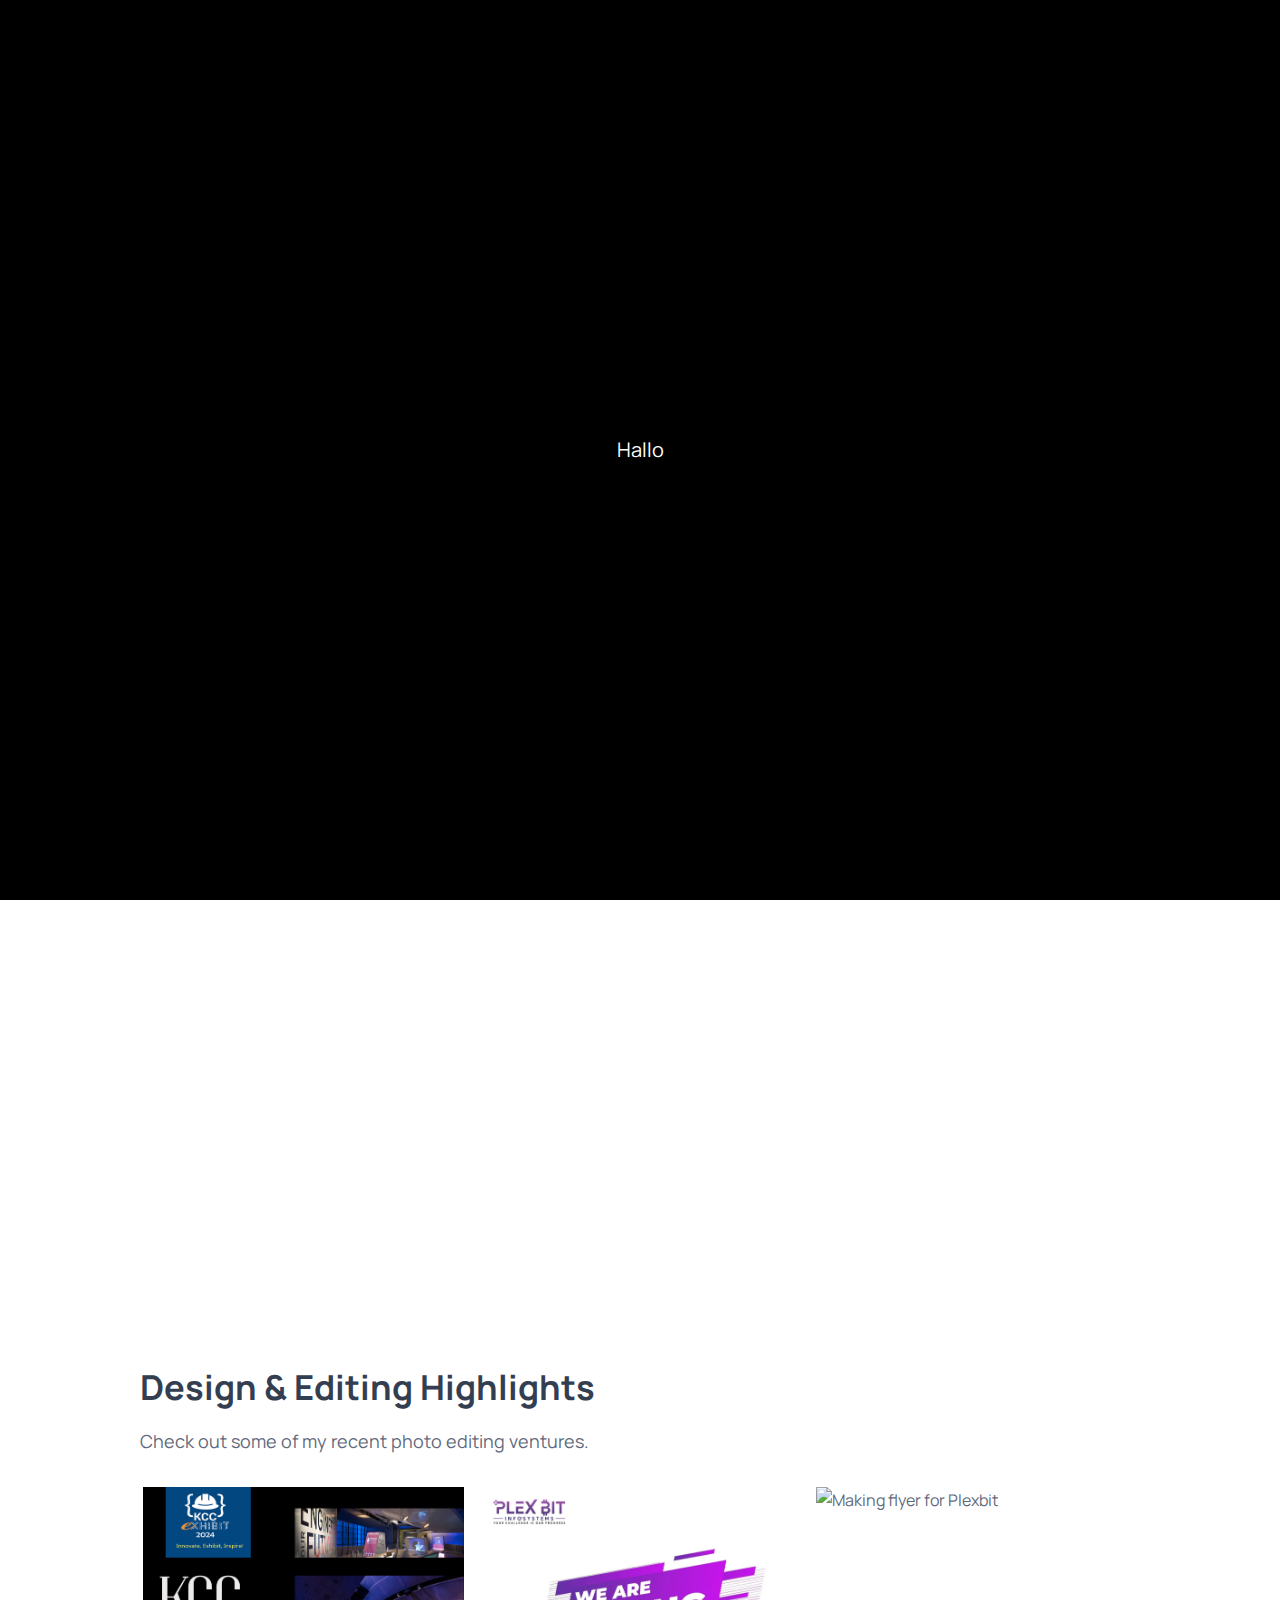
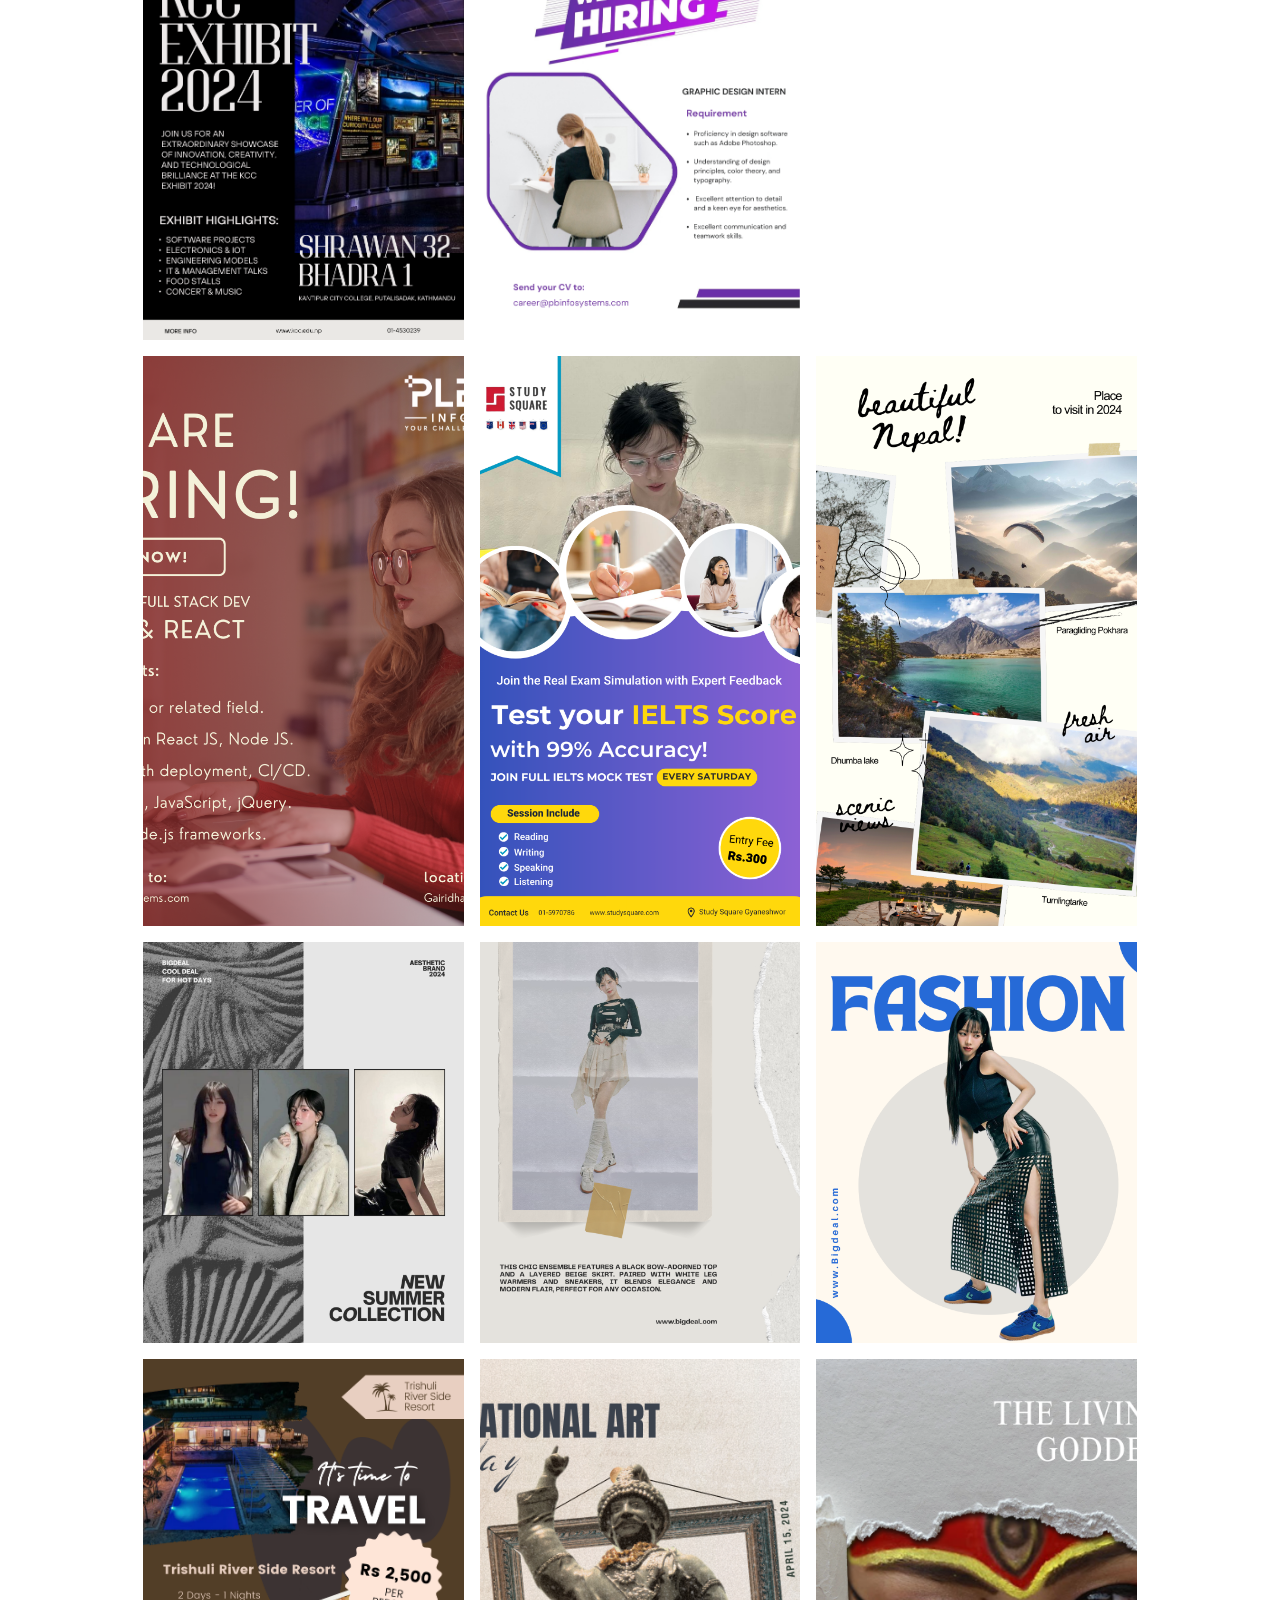
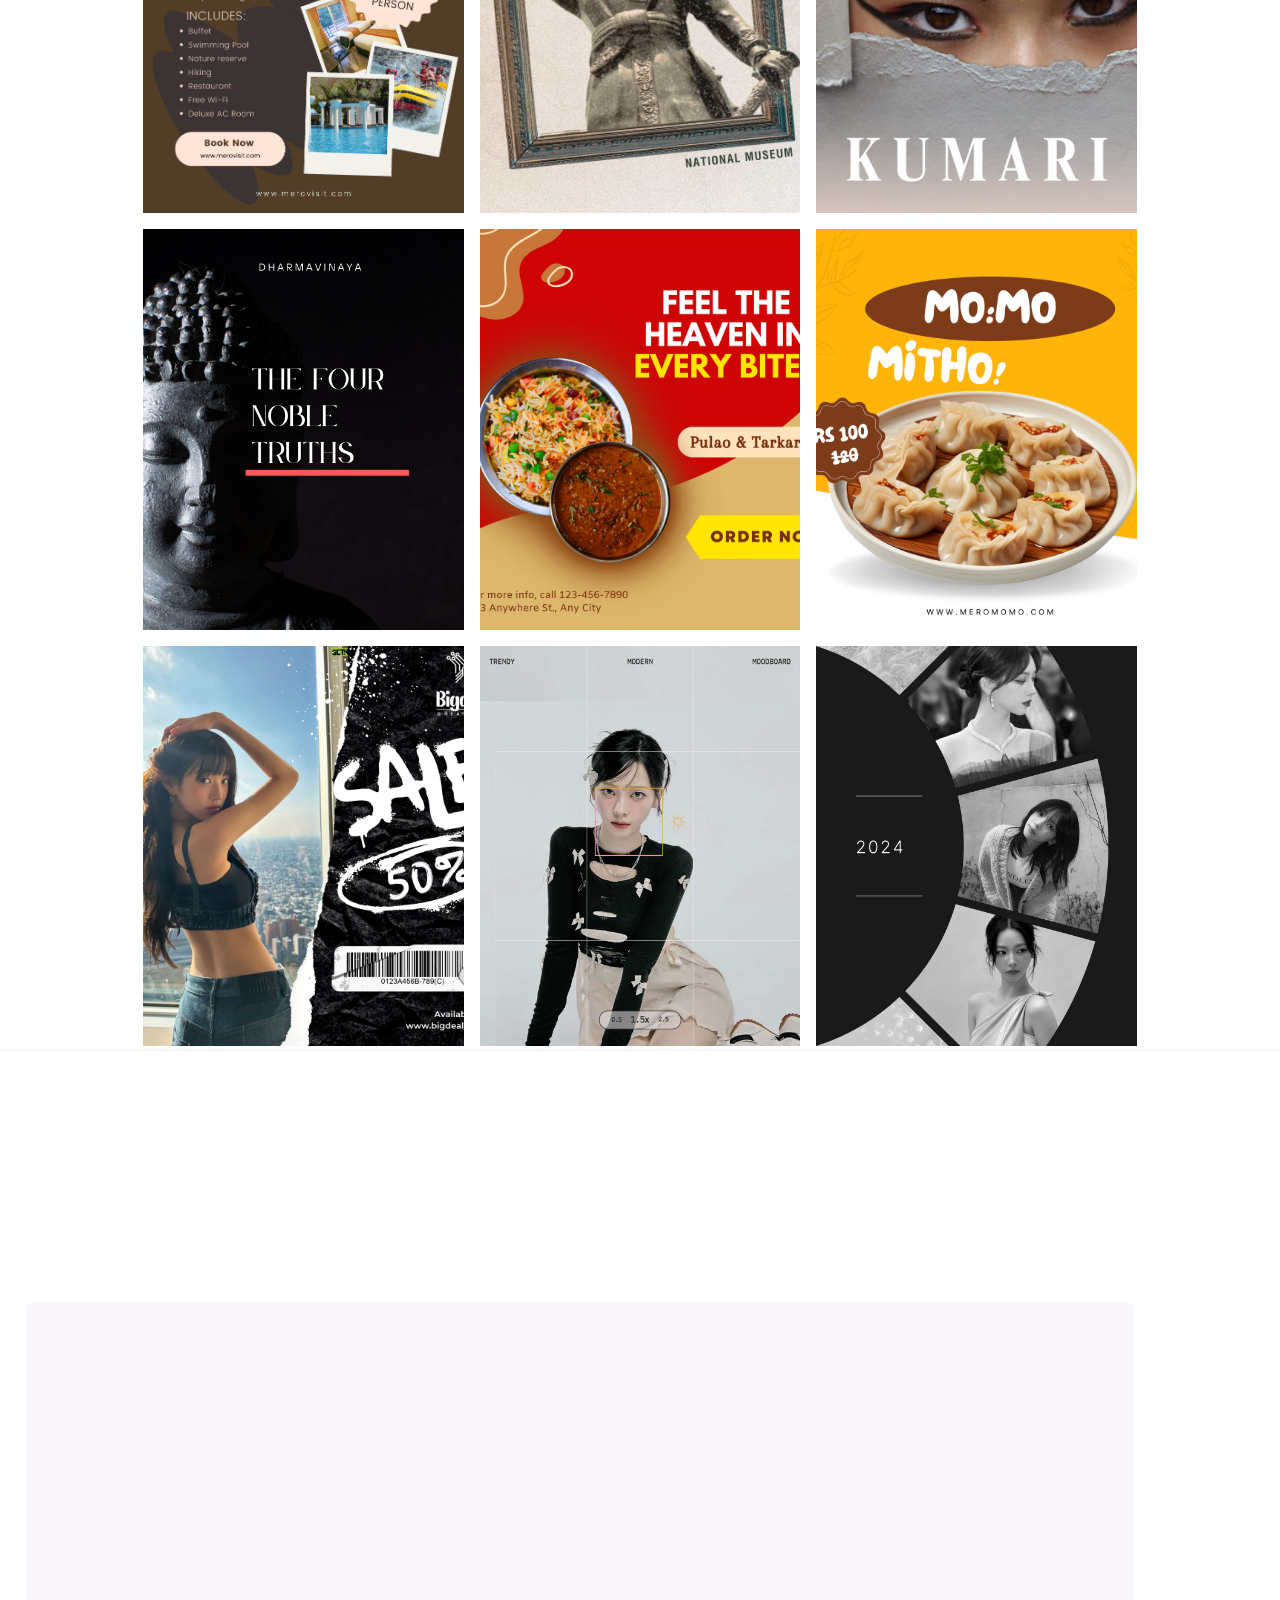
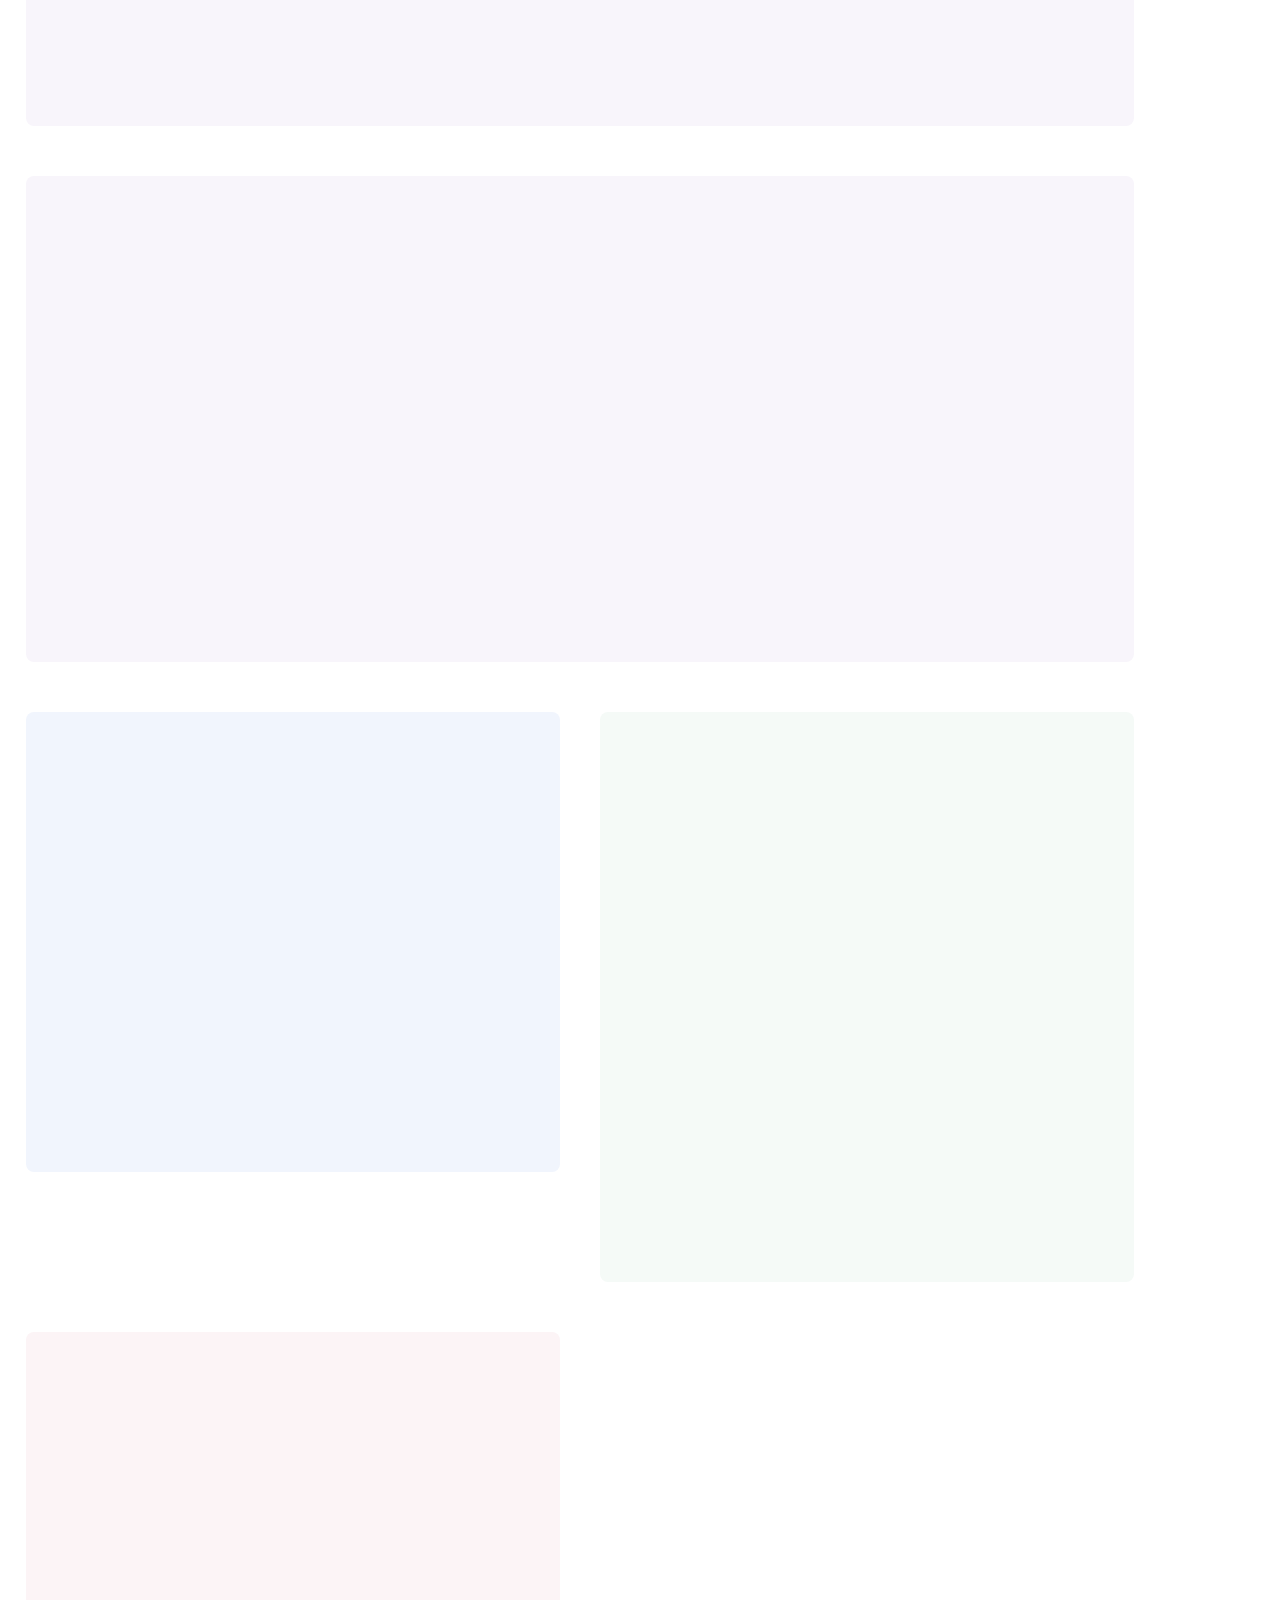
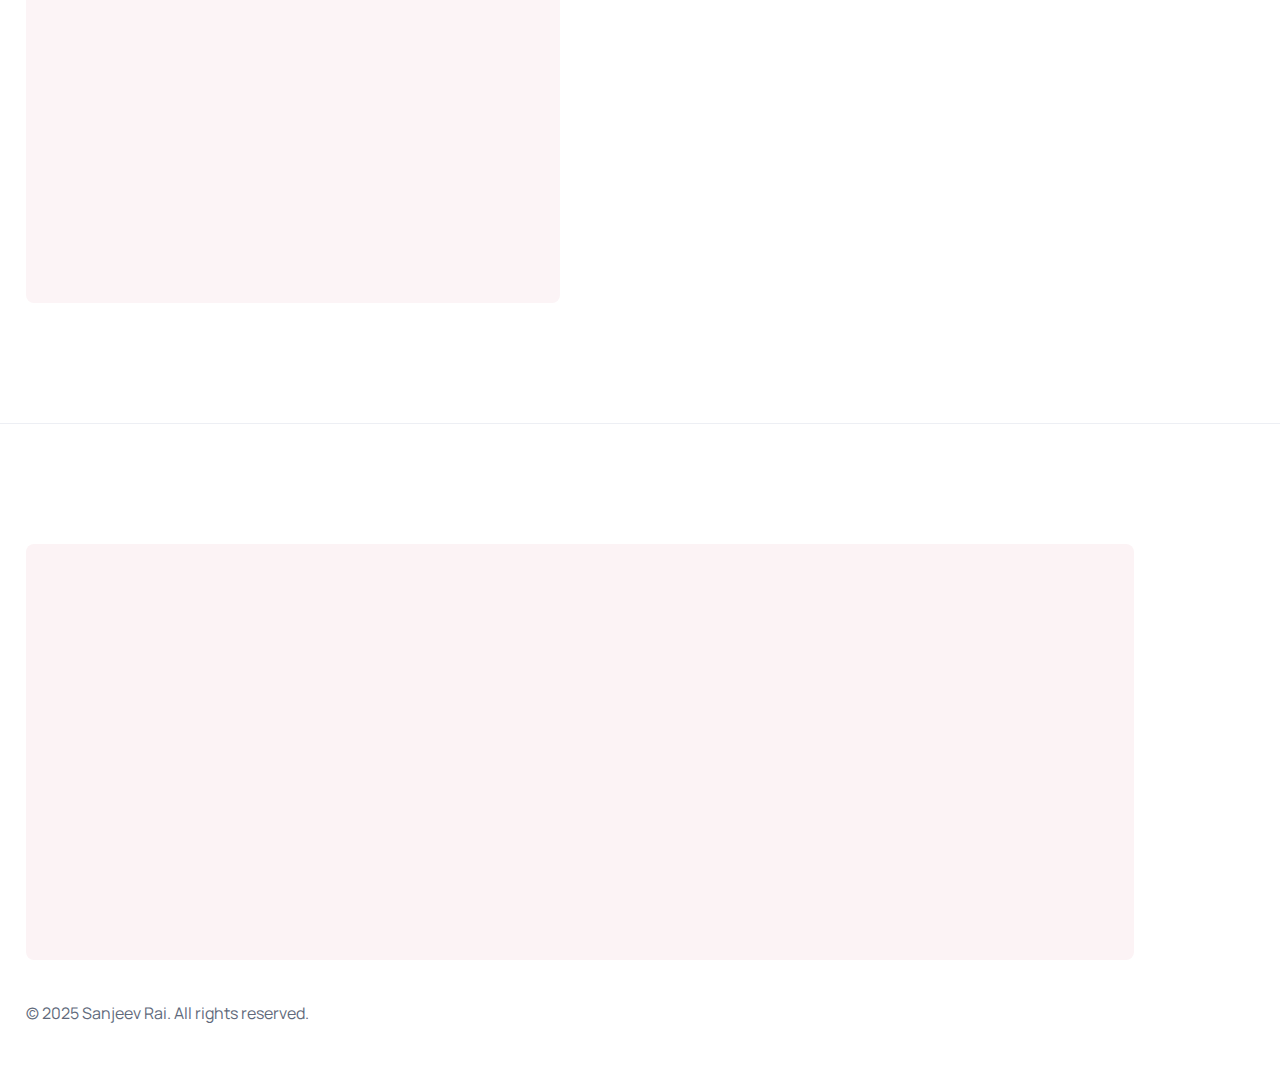
==== index.html @ e2c87937 "Update index.html" ====
<!DOCTYPE html>
<html lang="en">

<head>
  <meta charset="UTF-8">
  <meta http-equiv="X-UA-Compatible" content="IE=edge">
  <meta name="viewport" content="width=device-width, initial-scale=1.0">
  <meta name="title" content="">
  <meta name="description" content="">
  <link rel="shortcut icon" href="./favicon.svg" type="image/svg+xml">
  <link rel="preconnect" href="https://fonts.googleapis.com">
  <link rel="preconnect" href="https://fonts.gstatic.com" crossorigin>
  <link href="https://fonts.googleapis.com/css2?family=Manrope:wght@500;700&display=swap" rel="stylesheet"> 
  <link rel="stylesheet" href="./assets/css/style.css">
 

  <title>Portfolio</title>
</head>

<body>

  <div id="greetings-container" class="greetings-container">
    <div class="greeting" id="greeting"></div>
</div>

  <header class="header" data-header>
    <div class="container">
 

      <nav class="navbar" data-navbar>

        <div class="navbar-top">
          <a href="./index.html" class="logo">
            <img src="./assets/images/home.gif" width="64" height="24" alt="sanjeev">
          </a>

          <button class="nav-close-btn" aria-label="close menu" data-nav-toggler>
            <ion-icon name="close-outline" aria-hidden="true"></ion-icon>
          </button>
        </div>

        <ul class="navbar-list">

          <li>
            <a href="./index.html" class="navbar-link">Home</a>
          </li>

          <li>
            <a href="#project-section" class="navbar-link">Projects</a>
          </li>


          <li>
            <a href="./assets/resume.pdf" target="_blank" class="navbar-link">Resume</a>
          </li>


          <li>
            <a href="#designs-section" class="navbar-link">Designs</a>
          </li>


        </ul>

        <div class="wrapper">
          <a href="mailto:sanzeeprae@gmail.com" class="contact-link">Email</a>
          <a href="tel:9810135468" class="contact-link">Phone </a> 
        </div>

        <ul class="social-list">

          <li>
            <a href="https://github.com/sanjeevRae" class="social-link">
              <ion-icon name="logo-github"></ion-icon>
            </a>
          </li>

          <!-- <li>
  <a href="https://www.linkedin.com/in/san-bayung-rai/" class="social-link">
    <ion-icon name="logo-linkedin"></ion-icon>
  </a>
</li> -->

          <li>
            <a href="https://www.instagram.com/san_bayung_rai/" class="social-link">
              <ion-icon name="logo-instagram"></ion-icon>
            </a>
          </li>

          <li>
            <a href="#" class="social-link">
              <ion-icon name="logo-youtube"></ion-icon>
            </a>
          </li>

        </ul>

      </nav>

      <button class="nav-open-btn" aria-label="open menu" data-nav-toggler>
        <ion-icon name="menu-outline" aria-hidden="true"></ion-icon>
      </button>

      <div class="overlay" data-nav-toggler data-overlay></div>

    </div>
  </header>

  

  <main>
    <article>

      <section class="section first" aria-label="home">
        <div class="container">

          <figure class="first-banner">
            <img src="./assets/images/5SM.gif" width="420" height="440" alt="meme">

          </figure>

          <div class="first-content">

            <h1 class="h1 first-title" data-reveal="top" data-reveal-delay="0.5s">
              Hi, I'm Sanjeev
            </h1>

            <p class="section-text" data-reveal="top" data-reveal-delay="0.75s">
              I specialize in UI design, crafting stunning visuals, and delivering high-impact graphic design.
            </p>

            <div class="btn-wrapper" data-reveal="top" data-reveal-delay="1s">
              <a href="#designs-section" class="btn btn-primary">See My Works</a>

              <a href="#contact-section" class="btn btn-secondary">Contact Me</a>
            </div>

          </div>

        </div>
      </section>

      
      <section class="section about" aria-label="about">
        <div class="container">

          <div class="wrapper">

            <div data-reveal="left">
              <h2 class="h2 section-title">What I Do?</h2>

              <p class="section-text">
                I specialize in web design, .NET desktop apps, UI design, and graphic design. 
                I focus on creating user-friendly interfaces and visually appealing graphics.
               
              </p>
            </div>
            
            <ul class="progress-list" data-reveal="right">

              <li class="progress-item">

                <div class="label-wrapper">
                  <p>Web Design</p>

                  <span class="span">60 %</span>
                </div>

                <div class="progress">
                  <div class="progress-fill" style="width: 60%; background-color: #c7b1dd"></div>
                </div>

              </li>

              <li class="progress-item">

                <div class="label-wrapper">
                  <p>Ui</p>

                  <span class="span">76 %</span>
                </div>

                <div class="progress">
                  <div class="progress-fill" style="width: 76%; background-color: #8caeec"></div>
                </div>

              </li>

              <li class="progress-item">

                <div class="label-wrapper">
                  <p>.NET Desktop Apps</p>

                  <span class="span">62 %</span>
                </div>

                <div class="progress">
                  <div class="progress-fill" style="width: 62%; background-color: #b0d4c1"></div>
                </div>

              </li>

              <li class="progress-item">

                <div class="label-wrapper">
                  <p>Graphic Design</p>

                  <span class="span">65 %</span>
                </div>

                <div class="progress">
                  <div class="progress-fill" style="width: 65%; background-color: #e3a6b6"></div>
                </div>

              </li>

            </ul>

          </div>
          <br>
          <ul class="grid-list">

            <li data-reveal="bottom">
              <div class="about-card">

                <div class="card-icon">
                  <img src="./assets/images/web-design.png" width="52" height="52" loading="lazy" alt="web design icon">
                </div>

                <h3 class="h4 card-title">Web Design</h3>

                <p class="card-text">
                  Crafting engaging websites with intuitive navigation and stunning visuals.
                </p>

              </div>
            </li>

            <li data-reveal="bottom" data-reveal-delay="0.25s">
              <div class="about-card">

                <div class="card-icon">
                  <img src="./assets/images/ui-design.png" width="52" height="52" loading="lazy" alt="mobile design icon">
                </div>

                <h3 class="h4 card-title">UI</h3>

                <p class="card-text">
                  Creating seamless user experiences through intuitive interface designs.
                </p>

              </div>
            </li>

            <li data-reveal="bottom" data-reveal-delay="0.5s">
              <div class="about-card">

                <div class="card-icon">
                  <img src="./assets/images/website.png" width="52" height="52" loading="lazy"
                    alt="web development icon">
                </div>

                <h3 class="h4 card-title">.NET Desktop Apps</h3>

                <p class="card-text">
                  Developing powerful desktop applications using .NET framework.
                </p>

              </div>
            </li>

            <li data-reveal="bottom" data-reveal-delay="0.75s">
              <div class="about-card">

                <div class="card-icon">
                  <img src="./assets/images/pen-tool.png" width="52" height="52" loading="lazy" alt="web seo icon">
                </div>

                <h3 class="h4 card-title">Graphic Design</h3>

                <p class="card-text">
                  Designing impactful visuals that communicate and enhance brand identity effectively.
                </p>

              </div>
            </li>

          </ul>

        </div>
      </section>

<section id="designs-section">
  <div class="rockyou">
    <h2 class="h2 section-title" id="project-label">Design & Editing Highlights</h2>
    <p class="section-text">
      Check out some of my recent photo editing ventures.
    </p>
  </div>
  
</section>
<br>

<section>
  
  <div class="rockyou">
    
    <div class="pholder">

      <div class="pholder-item" tabindex="0">
        <img src="work/Cover Poster.png" class="pholder-image" alt="KCC Poster" loading="lazy">
      </div>
      <div class="pholder-item" tabindex="0">
        <img src="work/p2.png" class="pholder-image" alt="Study Square" loading="lazy">
      </div>

      <div class="pholder-item" tabindex="0">
        <img src="work/task1.png" class="pholder-image" alt="Making flyer for Plexbit" loading="lazy">
      </div>
      <div class="pholder-item" tabindex="0">
        <img src="work/p1.png" class="pholder-image" alt="" loading="lazy">
      </div>
      <div class="pholder-item" tabindex="0">
        <img src="work/Mock Test.png" class="pholder-image" alt="" loading="lazy">
      </div>
      <div class="pholder-item" tabindex="0">
        <img src="work/t1.png" class="pholder-image" alt="" loading="lazy">
      </div>

      <div class="pholder-item" tabindex="0">
        <img src="work/8.png" class="pholder-image" alt="" loading="lazy">
      </div>
      <div class="pholder-item" tabindex="0">
        <img src="work/9.png" class="pholder-image" alt="" loading="lazy">
      </div>
      <div class="pholder-item" tabindex="0">
        <img src="work/13.png" class="pholder-image" alt="" loading="lazy">
      </div>

      <div class="pholder-item" tabindex="0">
        <img src="work/t2.png" class="pholder-image" alt="" loading="lazy">
      </div>
      <div class="pholder-item" tabindex="0">
        <img src="work/3.png" class="pholder-image" alt="" loading="lazy">
      </div>
      <div class="pholder-item" tabindex="0">
        <img src="work/2.png" class="pholder-image" alt="" loading="lazy">
      </div>
      <div class="pholder-item" tabindex="0">
        <img src="work/4.png" class="pholder-image" alt="" loading="lazy">
      </div>
      <div class="pholder-item" tabindex="0">
        <img src="work/10.png" class="pholder-image" alt="" loading="lazy">
      </div>
      <div class="pholder-item" tabindex="0">
        <img src="work/11.png" class="pholder-image" alt="" loading="lazy">
      </div>
      <div class="pholder-item" tabindex="0">
        <img src="work/1.png" class="pholder-image" alt="" loading="lazy">
      </div>
      <div class="pholder-item" tabindex="0">
        <img src="work/6.png" class="pholder-image" alt="" loading="lazy">
      </div>
      <div class="pholder-item" tabindex="0">
        <img src="work/7.png" class="pholder-image" alt="" loading="lazy">
      </div>
      
    </div>
  </div>
  
  <div id="myModal" class="modal">
    <span class="close">&times;</span>
    <img class="modal-content" id="img01">
    <div id="caption"></div>
    <a class="prev">&#10094;</a>
    <a class="next">&#10095;</a>
  </div>
  

</section>


<section id="project-section" class="section project" aria-labelledby="project-label">
        <div class="container">

          <div class="title-wrapper" data-reveal="top">

            <div>
              <h2 class="h2 section-title" id="project-label">Latest Projects</h2>

              <p class="section-text">
                Check out some of my latest projects with creative ideas.
              </p>
            </div>

            <!-- <a href="" class="btn btn-secondary">See All Projects</a> -->

          </div>

          <ul class="grid-list">
 <li>
  <div class="project-card project-card-1" style="background-color: #f8f5fb">
    <figure class="card-banner" data-reveal="left">
      <img src="./assets/images/mockm.gif" width="500" height="290" loading="lazy" alt="Web Design"
        class="w-100">
    </figure>

    <div class="card-content" data-reveal="right">
      <p class="card-tag" style="color: #a07cc5">Web Design</p>
      <h3 class="h3 card-title">Chat To</h3>

      <p class="card-text">
        Developed the full-stack Chat To app using React, integrating intuitive UI/UX with dynamic backend features for seamless, responsive user experiences.
      </p>

      <a href="https://lets-chat-to.web.app/" class="btn-text" style="color: #a07cc5">
        <span class="span">See Project</span>

        <ion-icon name="arrow-forward-outline" aria-hidden="true"></ion-icon>
      </a>

    </div>
  </div>
</li>
            <li>
              <div class="project-card project-card-1" style="background-color: #f8f5fb">

                <div class="card-content" data-reveal="left">

                  <p class="card-tag" style="color: #a07cc5">Web Design</p>

                  <h3 class="h3 card-title">BIGDEAL</h3>

                  <p class="card-text">
                    BigDeal, an online shopping platform, prioritizes intuitive UI and UX design, 
                    focusing on seamless navigation and visually appealing, user-friendly layouts.
                  </p>

                  <a href="https://sanjeevrae.github.io/Bigdeal/" class="btn-text" style="color: #a07cc5">
                    <span class="span">See Project</span>

                    <ion-icon name="arrow-forward-outline" aria-hidden="true"></ion-icon>
                  </a>

                </div>

                <figure class="card-banner" data-reveal="right">
                  <img src="./assets/images/project-1.png" width="500" height="290" loading="lazy" alt="Web Design"
                    class="w-100">
                </figure>

              </div>
            </li>

            <li>
              <div class="project-card project-card-2" style="background-color: #f1f5fd">

                 <figure class="card-banner" data-reveal="left">
                  <img src="./assets/images/project-2.gif" width="600" height="367" loading="lazy" alt="Web Design"
                    class="w-100">
                </figure>

                <div class="card-content" data-reveal="right">

                  <p class=" card-tag" style="color: #3f78e0">Web Design</p>

                  <h3 class="h3 card-title">NOTFLIX</h3>

                  <p class="card-text">
                  StreamVision, a video streaming platform inspired by the popular service Netflix, 
                  offers an immersive viewing experience with user-friendly features and a vast content 
                  library.
                  </p>

                  <a href="https://sanjeevrae.github.io/Notflix/movie" class="btn-text" style="color: #3f78e0">
                    <span class="span">See Project</span>

                    <ion-icon name="arrow-forward-outline" aria-hidden="true"></ion-icon>
                  </a>

                </div>

               

              </div>
            </li>

            <li>
              <div class="project-card project-card-3" style="background-color: #f5faf7">

                <div class="card-content" data-reveal="left">

                  <p class=" card-tag" style="color: #7cb798">.NET Desktop Application</p>

                  <h3 class="h3 card-title">BIGDEAL Desktop App</h3>

                  <p class="card-text">
                    BigDeal's .NET desktop application combines powerful functionality with intuitive design,
                     offering users a seamless online shopping experience directly from their desktops.
                  </p>

                  <a href="https://github.com/sanjeevRae/Bigdeal-winform" class="btn-text" style="color: #7cb798">
                    <span class="span">See Project</span>

                    <ion-icon name="arrow-forward-outline" aria-hidden="true"></ion-icon>
                  </a>

                </div>

                <figure class="card-banner" data-reveal="right">
                  <img src="./assets/images/project-4.png" width="600" height="367" loading="lazy" alt="Web Design"
                    class="w-100">
                </figure>

              </div>
            </li>

            <li>
              <div class="project-card project-card-4" style="background-color: #fcf4f6">

                <div class="card-content" data-reveal="left">

                  <p class=" card-tag" style="color: #d16b86">Web Design</p>

                  <h3 class="h3 card-title">Visit Nepal 2020</h3>

                  <p class="card-text">
                    Visit Nepal 2020 a web-based application guiding tourists to Nepal's must-visit places, 
                    offering insights and recommendations for an unforgettable travel experience.
                  </p>

                  <a href="#" class="btn-text" style="color: #d16b86">
                    <span class="span">See Project</span>

                    <ion-icon name="arrow-forward-outline" aria-hidden="true"></ion-icon>
                  </a>

                </div>

                <figure class="card-banner" data-reveal="right">
                  <img src="./assets/images/project-3.png" width="620" height="370" loading="lazy" alt="Mobile Design"
                    class="w-100">
                </figure>

              </div>
            </li>

          </ul>

        </div>
      </section>



      <section id="contact-section" section class="section contact" aria-label="contact">
        <div class="container">

          <div class="contact-card">

            <div class="contact-content" data-reveal="left">

              <div class="card-icon">
                <img src="./assets/images/icon-5.svg" width="44" height="44" loading="lazy" alt="envelop icon">
              </div>

              <h2 class="h2 section-title">Have any questions or collaboration ideas?</h2>

              <p class="section-text">
                I’m ready to discuss and dive into new projects.
                 Use the contact form to reach out, and I’ll get back to you quickly.
              </p>

            </div>

            <form action="https://api.web3forms.com/submit" method="POST" class="contact-form" data-reveal="right">

              <div class="input-wrapper">

                <input type="hidden" name="access_key" value="7d7825b9-3d3b-4aa8-9668-88070b7d59aa">


                <input type="text" name="name" placeholder="Name *" required class="input-field">

                <input type="email" name="email_address" placeholder="Email *" required class="input-field">
              </div>

              <textarea name="message" placeholder="Message *" required class="input-field"></textarea>

              <input type="checkbox" name="botcheck" class="hidden" style="display: none;">

              <button type="submit" class="btn btn-secondary">Send message</button>

            </form>

          </div>

        </div>
      </section>

    </article>
  </main>

  <footer class="footer">
    <div class="container">

      <p class="copyright">
        © 2025 Sanjeev Rai. All rights reserved.
      </p>

      <ul class="social-list1">

        <li>
          <a href="https://github.com/sanjeevRae" class="social-link">
            <ion-icon name="logo-github"></ion-icon>
          </a>
        </li>

       <!-- <li>
  <a href="https://www.linkedin.com/in/san-bayung-rai/" class="social-link">
    <ion-icon name="logo-linkedin"></ion-icon>
  </a>
</li> -->

        <li>
          <a href="https://www.instagram.com/san_bayung_rai/" class="social-link">
            <ion-icon name="logo-instagram"></ion-icon>
          </a>
        </li>

        <li>
          <a href="#" class="social-link">
            <ion-icon name="logo-youtube"></ion-icon>
          </a>

      </ul>

    </div>
  </footer>

 
  <script src="./assets/js/script.js"></script>

  <script type="module" src="https://unpkg.com/ionicons@5.5.2/dist/ionicons/ionicons.esm.js"></script>
  <script nomodule src="https://unpkg.com/ionicons@5.5.2/dist/ionicons/ionicons.js"></script>

</body>

</html>
---- assets/css/style.css ----
:root {
  
  --white: hsla(0, 0%, 100%, 1);
  --white_a8: hsla(0, 0%, 100%, 0.08);
  --white_a12: hsla(0, 0%, 100%, 0.12);
  --cultured: hsla(220, 20%, 97%, 1);
  --snow: hsla(345, 57%, 97%, 1);
  --manatee: hsla(219, 10%, 62%, 1);
  --black-coral: hsla(220, 12%, 43%, 1);
  --cadet-blue-crayola_a20: hsla(222, 23%, 71%, 0.2);
  --cinnamon-satin: hsla(344, 53%, 62%, 1);
  --raisin-black: hsla(216, 14%, 14%, 1);
  --raisin-black_a6: hsla(216, 14%, 14%, 0.06);
  --gunmetal: hsla(214, 15%, 21%, 1);
  --charcoal: hsla(219, 22%, 26%, 1);
  --ff-manrope: 'Manrope', sans-serif;
  --fs-1: calc(2.7rem + 1.38vw);
  --fs-2: calc(2.6rem + .66vw);
  --fs-3: calc(2.6rem + .24vw);
  --fs-4: 1.9rem;
  --fs-5: 1.8rem;
  --fs-6: 1.7rem;
  --fs-7: 1.5rem;
  --fs-8: 1.4rem;
  --fw-700: 700;
  --section-padding: 90px;
  --shadow-1: 0 0 20px hsla(216, 14%, 14%, 0.05);
  --shadow-2: 0 4px 28px hsla(216, 14%, 14%, 0.07);
  --radius-circle: 50%;
  --radius-pill: 100px;
  --radius-8: 8px;
  --radius-6: 6px;
  --transition-1: 0.25s ease;
  --transition-2: 0.5s ease;
  --transition-3: 0.3s ease-in-out;

}

*,
*::before,
*::after {
  margin: 0;
  padding: 0;
  box-sizing: border-box;
}

li { list-style: none; }

a,
img,
span,
button,
ion-icon { display: block; }

a {
  color: inherit;
  text-decoration: none;
}

img { height: auto; }

input,
button,
textarea {
  background: none;
  border: none;
  font: inherit;
}

input,
textarea { width: 100%; }

button { cursor: pointer; }

ion-icon { pointer-events: none; }

html {
  font-family: var(--ff-manrope);
  font-size: 10px;
  scroll-behavior: smooth;
}

body {
  margin: 0;
  background-color: var(--white);
  color: var(--black-coral);
  font-size: 1.6rem;
  line-height: 1.7;
}

body.nav-active { overflow: hidden; }

::-webkit-scrollbar { width: 10px; }

::-webkit-scrollbar-track { background-color: hsl(0, 0%, 98%); }

::-webkit-scrollbar-thumb { background-color: hsl(0, 0%, 80%); }

::-webkit-scrollbar-thumb:hover { background-color: hsl(0, 0%, 70%); }

.container { 
  margin-left: 1rem;
  padding-inline: 16px; }

.social-list {
  display: flex;
  align-items: center;
  gap: 12px;
}

.social-list1 {
  display: flex;
  align-items: center;
  gap: 12px;
}

.social-link {
  font-size: 2rem;
  transition: var(--transition-1);
}

.social-link:is(:hover, :focus-visible) { transform: translateY(-3px); }

.section { padding-block: var(--section-padding); }

.w-100 { width: 100%; }

.h1,
.h2,
.h3,
.h4 {
  color: var(--charcoal);
  line-height: 1.3;
}

.h1 { font-size: var(--fs-1); }

.h2 { font-size: var(--fs-2); }

.h3 { font-size: var(--fs-3); }

.h4 { font-size: var(--fs-4); }

.btn {
  color: var(--cinnamon-satin);
  font-size: var(--fs-6);
  font-weight: var(--fw-700);
  border: 2px solid var(--cinnamon-satin);
  max-width: max-content;
  padding: 12px 28px;
  border-radius: var(--radius-pill);
  transition: var(--transition-1);
  will-change: transform;
}

.btn:is(:hover, :focus-visible) { transform: translateY(-4px); }

.btn-primary,
.btn-secondary:is(:hover, :focus-visible) {
  background-color: var(--cinnamon-satin);
  color: var(--white);
}

.section-text { font-size: var(--fs-5); }

.section-title { margin-block-end: 16px; }

.grid-list {
  display: grid;
  gap: 30px;
}

[data-reveal] {
  opacity: 0;
  transition: 0.75s ease;
}

[data-reveal="top"] { transform: translateY(-30px); }

[data-reveal="bottom"] { transform: translateY(30px); }

[data-reveal="left"] { transform: translateX(-30px); }

[data-reveal="right"] { transform: translateX(30px); }

[data-reveal].revealed {
  transform: translate(0);
  opacity: 1;
}

.header {
  position: absolute;
  top: 0;
  left: 0;
  background-color: var(--white);
  width: 100%;
  padding-block: 20px;
  box-shadow: var(--shadow-1);
  z-index: 4;
}

.header.active {
  position: fixed;
  animation: slideIn 0.5s ease forwards;
}

@keyframes slideIn {
  0% { transform: translateY(-100%); }
  100% { transform: translateY(0); }
}

.header .container {
  display: flex;
  justify-content: space-between;
  align-items: center;
}

.nav-open-btn {
  font-size: 3.5rem;
  color: var(--gunmetal);
}

.navbar {
  position: fixed;
  top: 0;
  left: -300px;
  background-color: var(--raisin-black);
  color: var(--white);
  max-width: 300px;
  width: 100%;
  height: 100vh;
  padding: 30px;
  padding-block-end: 40px;
  display: flex;
  flex-direction: column;
  gap: 30px;
  z-index: 2;
  visibility: hidden;
  transition: var(--transition-3);
}

.navbar.active {
  visibility: visible;
  transform: translateX(300px);
}

.navbar-top {
  display: flex;
  justify-content: space-between;
  align-items: center;
}

.nav-close-btn {
  background-color: var(--white_a8);
  color: var(--white);
  font-size: 2rem;
  padding: 6px;
  border-radius: var(--radius-circle);
  transition: var(--transition-1);
}

.nav-close-btn ion-icon { --ionicon-stroke-width: 50px; }

.nav-close-btn:is(:hover, :focus-visible) { background-color: var(--white_a12); }

.navbar-list { margin-block-end: auto; }

.navbar-link {
  font-weight: var(--fw-700);
  padding-block: 6px;
  cursor: pointer;
}

.contact-link { transition: var(--transition-1); }

.contact-link:is(:hover, :focus-visible) { color: var(--cinnamon-satin); }

.overlay {
  position: fixed;
  top: 0;
  left: 0;
  width: 100%;
  height: 100vh;
  background-color: var(--raisin-black);
  pointer-events: none;
  opacity: 0;
  transition: var(--transition-1);
}

.overlay.active {
  pointer-events: all;
  opacity: 0.8;
}


.first {
  padding-block-start: calc(var(--section-padding) + 50px);
  background-color: var(--cultured);
}

.first .container {
  display: grid;
  gap: 50px;
}



.first-banner {
  position: relative;
  max-width:min-content;
  margin-inline: auto;
}

.first-banner .w-100 {
  mask-image: url("../images/Blob.svg");
  -webkit-mask-image: url("../images/Blog.svg");
  mask-repeat: no-repeat;
  -webkit-mask-repeat: no-repeat;
  mask-position: center;
  -webkit-mask-position: center;
  mask-size: auto;
  -webkit-mask-size: auto;
}

.first .shape {
  position: absolute;
  bottom: 10%;
  right: 2%;
  filter: drop-shadow(var(--shadow-2));
}

.first-content { text-align: center; }

.first .section-text { margin-block: 24px 36px; }

.btn-wrapper {
  display: flex;
  flex-wrap: wrap;
  justify-content: center;
  align-items: center;
  gap: 12px;
}


.about .wrapper {
  display: grid;
  gap: 50px;
  margin-block-end: 70px;
}

.progress-list .label-wrapper {
  display: flex;
  justify-content: space-between;
  align-items: center;
  margin-block-end: 4px;
}

.progress-item:not(:last-child) { margin-block-end: 16px; }

.progress {
  background-color: var(--raisin-black_a6);
  height: 6px;
  width: 100%;
  border-radius: var(--radius-pill);
  overflow: hidden;
}

.progress-fill { height: inherit; }

.about-card { text-align: center; }

.about-card .card-icon {
  max-width: max-content;
  margin-inline: auto;
}

.about-card .card-title { margin-block: 16px 10px; }


.project { border-block: 1px solid var(--cadet-blue-crayola_a20); }

.project .title-wrapper { margin-block-end: 40px; }

.project .btn { margin-block-start: 24px; }

.project .grid-list { gap: 40px; }

.project-card {
  --padding: 24px;

  display: flex;
  flex-direction: column;
  gap: var(--padding);
  border-radius: var(--radius-8);
  overflow: hidden;
}

.project-card-1,
.project-card-2,
:is(.project-card-3, .project-card-4) .card-content { padding: var(--padding); }

.project-card-1 { padding-block-end: 0; }

.project :is(.project-card-3, .project-card-4) { gap: 0; }

.project-card .card-tag {
  font-size: var(--fs-8);
  font-weight: var(--fw-700);
  text-transform: uppercase;
}

.project-card .card-title { margin-block: 16px; }

.project-card .card-text { margin-block-end: 20px; }

.project-card .btn-text {
  display: flex;
  align-items: center;
  gap: 5px;
  font-weight: var(--fw-700);
  transition: var(--transition-1);
}

.project-card .btn-text:is(:hover, :focus-visible) { gap: 10px; }


.contact { padding-block-end: 0; }

.contact-card {
  background-color: var(--snow);
  padding: 32px;
  border-radius: var(--radius-8);
  display: grid;
  gap: 40px;
}

.contact .section-title { margin-block-start: 20px; }

.input-field {
  background-color: var(--white);
  color: var(--black-coral);
  font-size: var(--fs-7);
  padding: 14px 18px;
  border-radius: var(--radius-6);
  outline: none;
  margin-block-end: 20px;
}

.input-field::placeholder { color: var(--manatee); }

textarea.input-field {
  min-height: 120px;
  height: 120px;
  max-height: 240px;
  resize: vertical;
}


.footer { padding-block: 40px; }

.copyright { margin-block-end: 12px; }

.footer .social-link { color: var(--charcoal); }


@media (max-width: 320px) {

  .container {
    max-width: 100%;
    width: 100%;
    margin-inline: auto;
  }

  .project-card,
  .contact-card {
    padding: 68px;
  }
 
  .first {
    padding-block-start: calc(var(--section-padding) + 10px);
  }

  .first .container {
    gap: 10px;
  }

  .first-banner {
    max-width: 100%;
  }

  .first-banner .w-100 {
    mask-size: contain;
    -webkit-mask-size: contain;
  }

}


@media (max-width: 575px) {


  .container {
    max-width: 540px;
    width: 100%;
    margin-inline: auto;
  }

  .first {
    padding-block-start: calc(var(--section-padding) + 20px);
  }

  .first .container {
    gap: 20px;
  }

  .first-banner {
    max-width: 100%;
  }

  .first-banner .w-100 {
    mask-size: contain;
    -webkit-mask-size: contain;
  }

  .project-card { --padding: 68px; }

  .contact-card { padding: 68px; }

}


@media (max-width: 768px) {

  .container {
    max-width: 720px;
    width: 100%;
    margin-inline: auto;
  }

  .first {
    padding-block-start: calc(var(--section-padding) + 20px);
  }

  .first .container {
    gap: 20px;
  }

  .first-banner {
    max-width: 100%;
  }




  .container { max-width: 720px; }

  .section-text { --fs-5: 2rem; }

  .about .grid-list { grid-template-columns: 1fr 1fr; }


  .project .title-wrapper {
    display: flex;
    justify-content: space-between;
    align-items: center;
    gap: 30px;
  }

  .project .btn { min-width: max-content; }

  .contact .section-text { --fs-5: 1.8rem; }

  .input-wrapper {
    display: flex;
    align-items: center;
    gap: 20px;
  }

  .footer .container {
    display: flex;
    justify-content: space-between;
    align-items: center;
  }

  .copyright { margin-block-end: 0; }

}

@media (min-width: 992px) {

  :root {

    --section-padding: 120px;

  }

  .container { max-width: 960px; }

  .nav-open-btn,
  .navbar-top,
  .navbar .wrapper,
  .overlay { display: none; }

  .navbar,
  .navbar.active {
    all: unset;
    display: flex;
    flex-grow: 1;
  }

  .navbar-list {
    display: flex;
    gap: 36px;
    margin-inline: auto;
  }

  .navbar-link {
    color: var(--charcoal);
    transition: var(--transition-1);
  }

  .navbar-link:is(:hover, :focus-visible) { color: var(--cinnamon-satin); }

  .navbar .social-link {
    color: var(--charcoal);
    font-size: 1.8rem;
  }

  .header {
    top: 45px;
    max-width: 960px;
    left: 50%;
    transform: translateX(-50%);
    padding-inline: 16px;
    border-radius: var(--radius-8);
  }

  .header.active {
    top: 0;
    left: 0;
    max-width: unset;
    border-radius: 0;
  }

  .first { padding-block-start: calc(var(--section-padding) + 80px); }

  .first .container {
    grid-template-columns: 0.8fr 1fr;
    align-items: center;
    gap: 100px;
  }

  .first-banner {
    max-width: 100%;
  }

  .first-banner .w-100 {
    mask-size: contain;
    -webkit-mask-size: contain;
   
  }

  .first-content { text-align: left; }

  .first .btn-wrapper { justify-content: flex-start; }

  .about .wrapper {
    grid-template-columns: 1fr 1fr;
    align-items: center;
  }

  .about .grid-list { grid-template-columns: repeat(4, 1fr); }

  .project .grid-list {
    grid-template-columns: 1fr 1fr;
    row-gap: 50px;
  }

  .project .grid-list > li:nth-child(-n+2) { grid-column: 1 / 3; }

  .project-card-1,
  .project-card-2 {
    flex-direction: row;
    align-items: flex-end;
  }

  :is(.project-card-1, .project-card-2) .card-content { width: 33.33%; }

  :is(.project-card-1, .project-card-2) .card-banner { width: 66.66%; }

  .project-card-1 .card-content { padding-block-end: var(--padding); }

  .project-card-2 .card-content { order: 1; }

  .contact-card {
    grid-template-columns: 0.8fr 1fr;
    align-items: center;
    gap: 90px;
  }

}

@media (min-width: 1200px) {


  .container,
  .header { max-width: 1140px; }

  .about .grid-list { gap: 50px; }

  .contact-card { gap: 150px; }

}



@media (min-width: 1400px) {


  .container,
  .header { 
    max-width: 1320px; 
  }

  .first .container { 
    grid-template-columns: 1fr 0.8fr; 
  }

  .first .section-text {
     --fs-5: 2.4rem; 
    }

  .about .wrapper { 
    gap: 100px; 
  }

  .about .grid-list { 
    gap: 60px;
   }

}



.rockyou {
  max-width: 1000px;
  margin: auto;
  padding: 0;
}

.pholder {
  display: flex;
  flex-wrap: wrap;
  margin: -5px;
}

.pholder-item {
  flex: 1 1 33.333%;
  box-sizing: border-box;
  padding: 8px;
  overflow: hidden;
}

.pholder-item img {
  width: 100%;
  height: 100%;
  object-fit: cover;
  display: block;
  cursor: pointer;
  transition: transform 0.5s ease;
}

.pholder-item:hover img {
  transform: scale(1.1); 
}

.modal {
  display: none;
  position: fixed;
  z-index: 1;
  padding-top: 60px;
  left: 0;
  top: 0;
  width: 100%;
  height: 100%;
  overflow: auto;
  background-color: rgba(0, 0, 0, 0.9);
}

.modal-content {
  margin: auto;
  display: block;
  max-width: 90%;
  max-height: 80%;
}


.modal-overlay {
  position: fixed;
  z-index: 1040;
  left: 0;
  top: 0;
  width: 100%;
  height: 100%;
  background-color: rgba(0, 0, 0, 0.7);
}

#caption {
  margin: auto;
  display: block;
  width: 80%;
  max-width: 700px;
  text-align: center;
  color: #ccc;
  padding: 10px 0;
}

.close {
  position: absolute;
  top: 15px;
  right: 35px;
  color: #fff;
  font-size: 40px;
  font-weight: bold;
  transition: 0.3s;
}

.close:hover,
.close:focus {
  color: #bbb;
  text-decoration: none;
  cursor: pointer;
}

.prev,
.next {
  cursor: pointer;
  position: absolute;
  top: 50%;
  width: auto;
  padding: 16px;
  margin-top: -50px;
  color: white;
  font-weight: bold;
  font-size: 20px;
  transition: 0.6s ease;
  border-radius: 0 3px 3px 0;
  user-select: none;
}

.next {
  right: 0;
  border-radius: 3px 0 0 3px;
}

.prev:hover,
.next:hover {
  background-color: rgba(0, 0, 0, 0.8);
}

#myModal {
  z-index: 1050;
}

nav {
  z-index: 1000;
}

.wrapper{
  font-weight: var(--fw-700);
  padding-block: 6px;
}


.greetings-container {
  position: fixed;
  top: 0;
  left: 0;
  width: 100%;
  height: 100%;
  background-color: black;
  display: flex;
  justify-content: center;
  align-items: center;
  z-index: 1000;
  transition: opacity 1s ease-in-out;
}

.greetings-container.hidden {
  opacity: 0;
  visibility: hidden;
}

.greeting {
  color: white;
  font-size: 2rem;
  text-align: center;
}
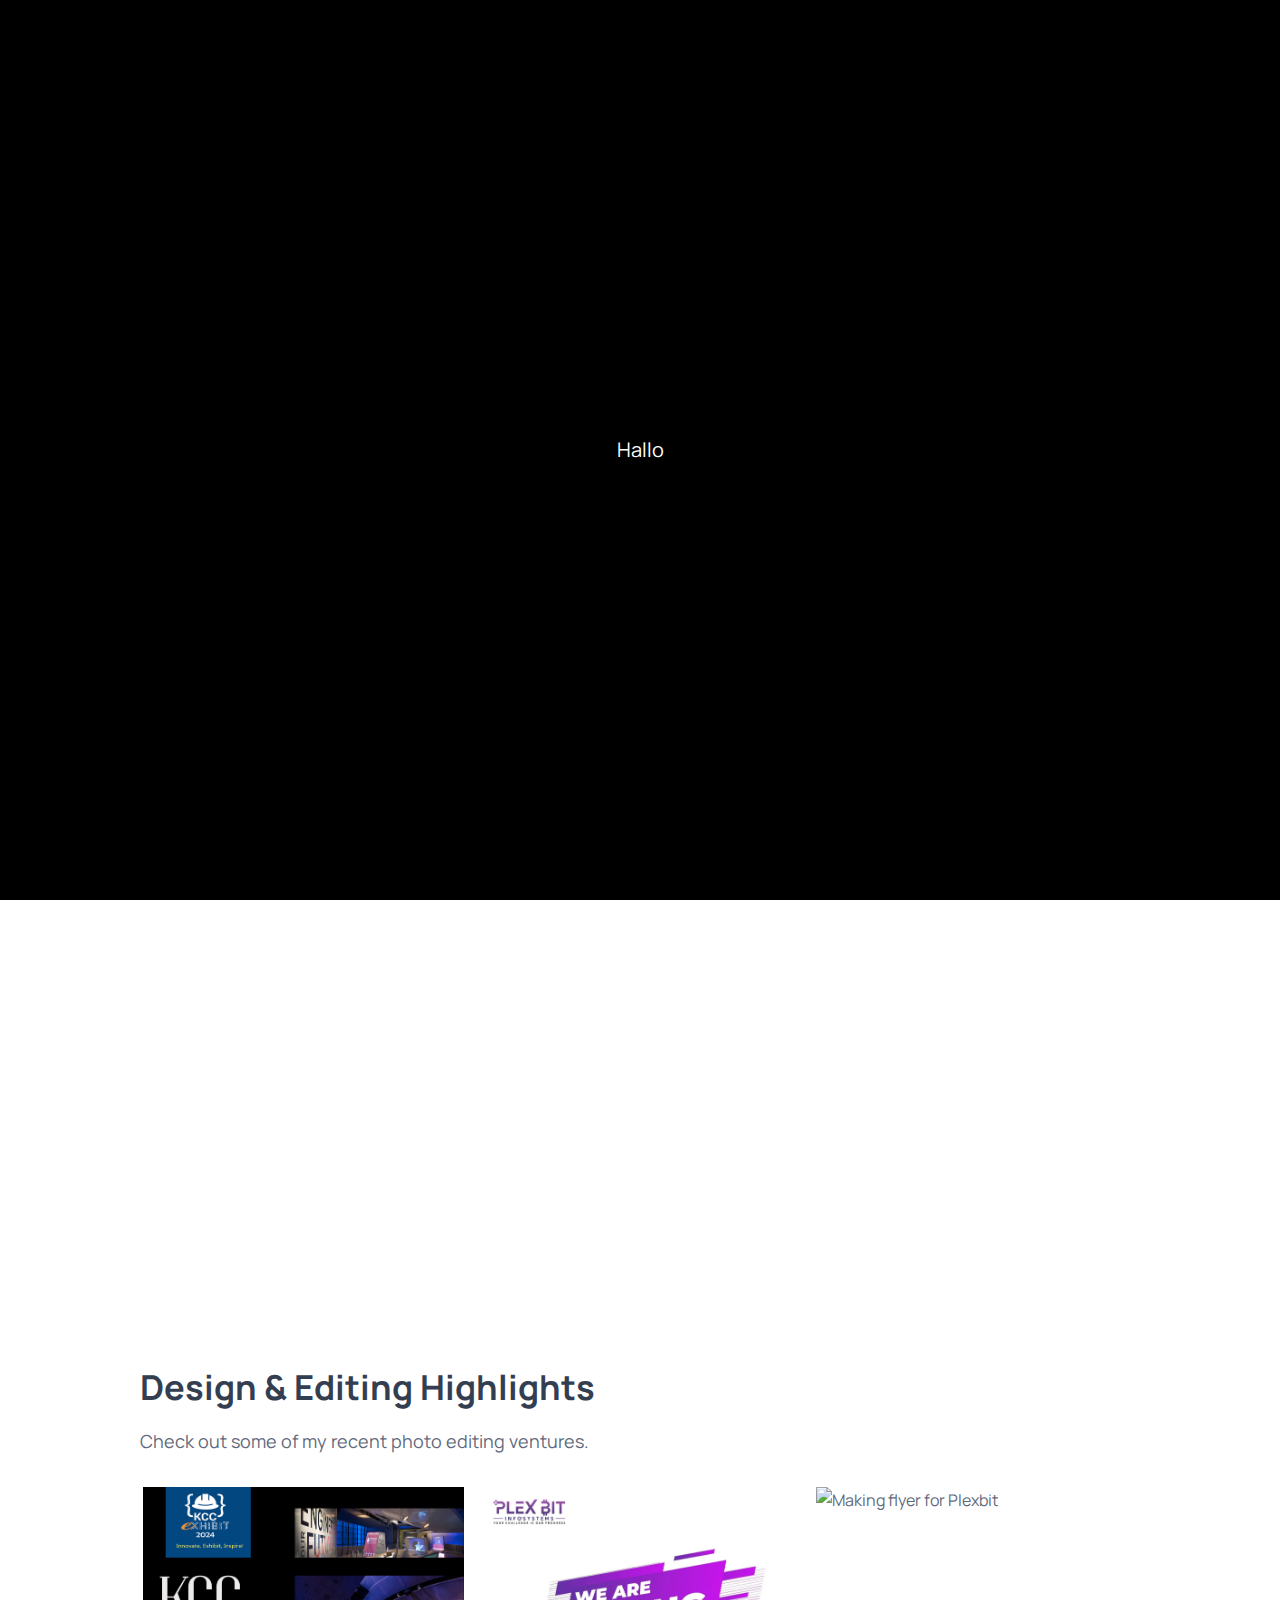
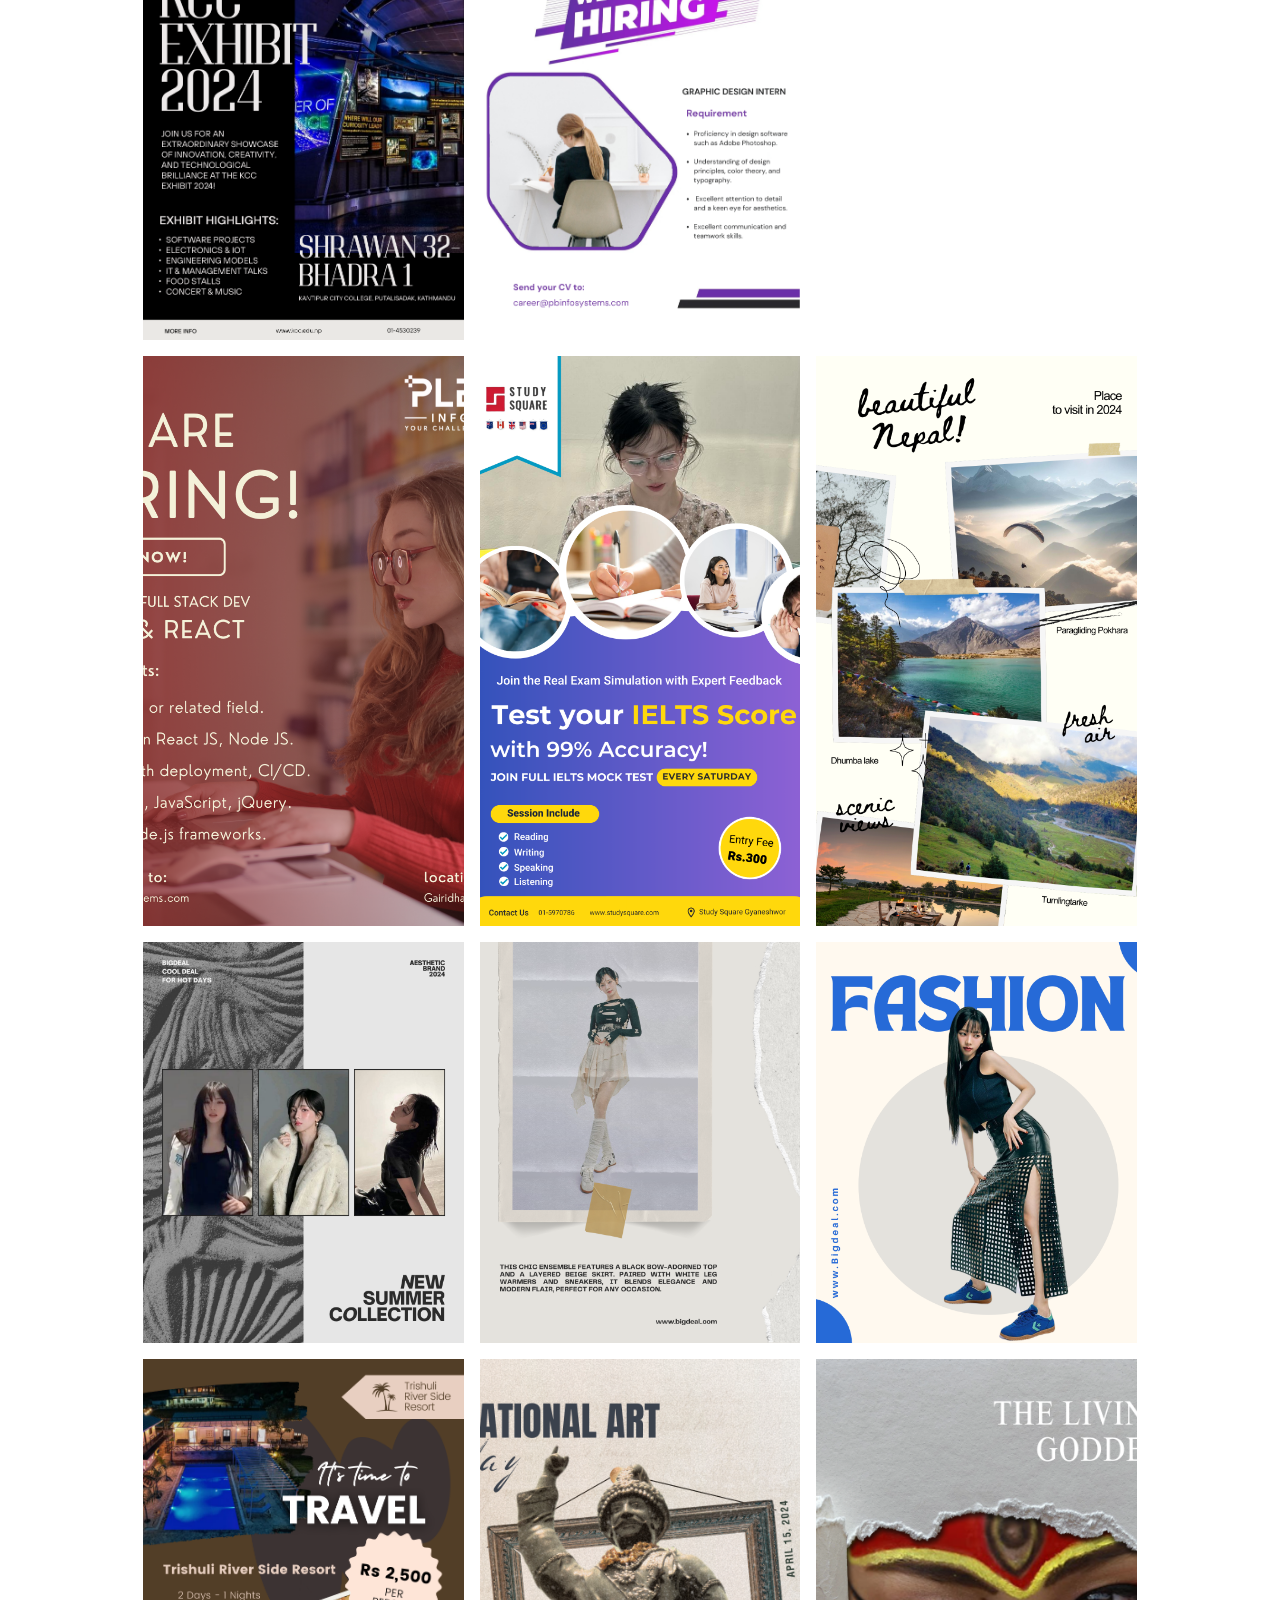
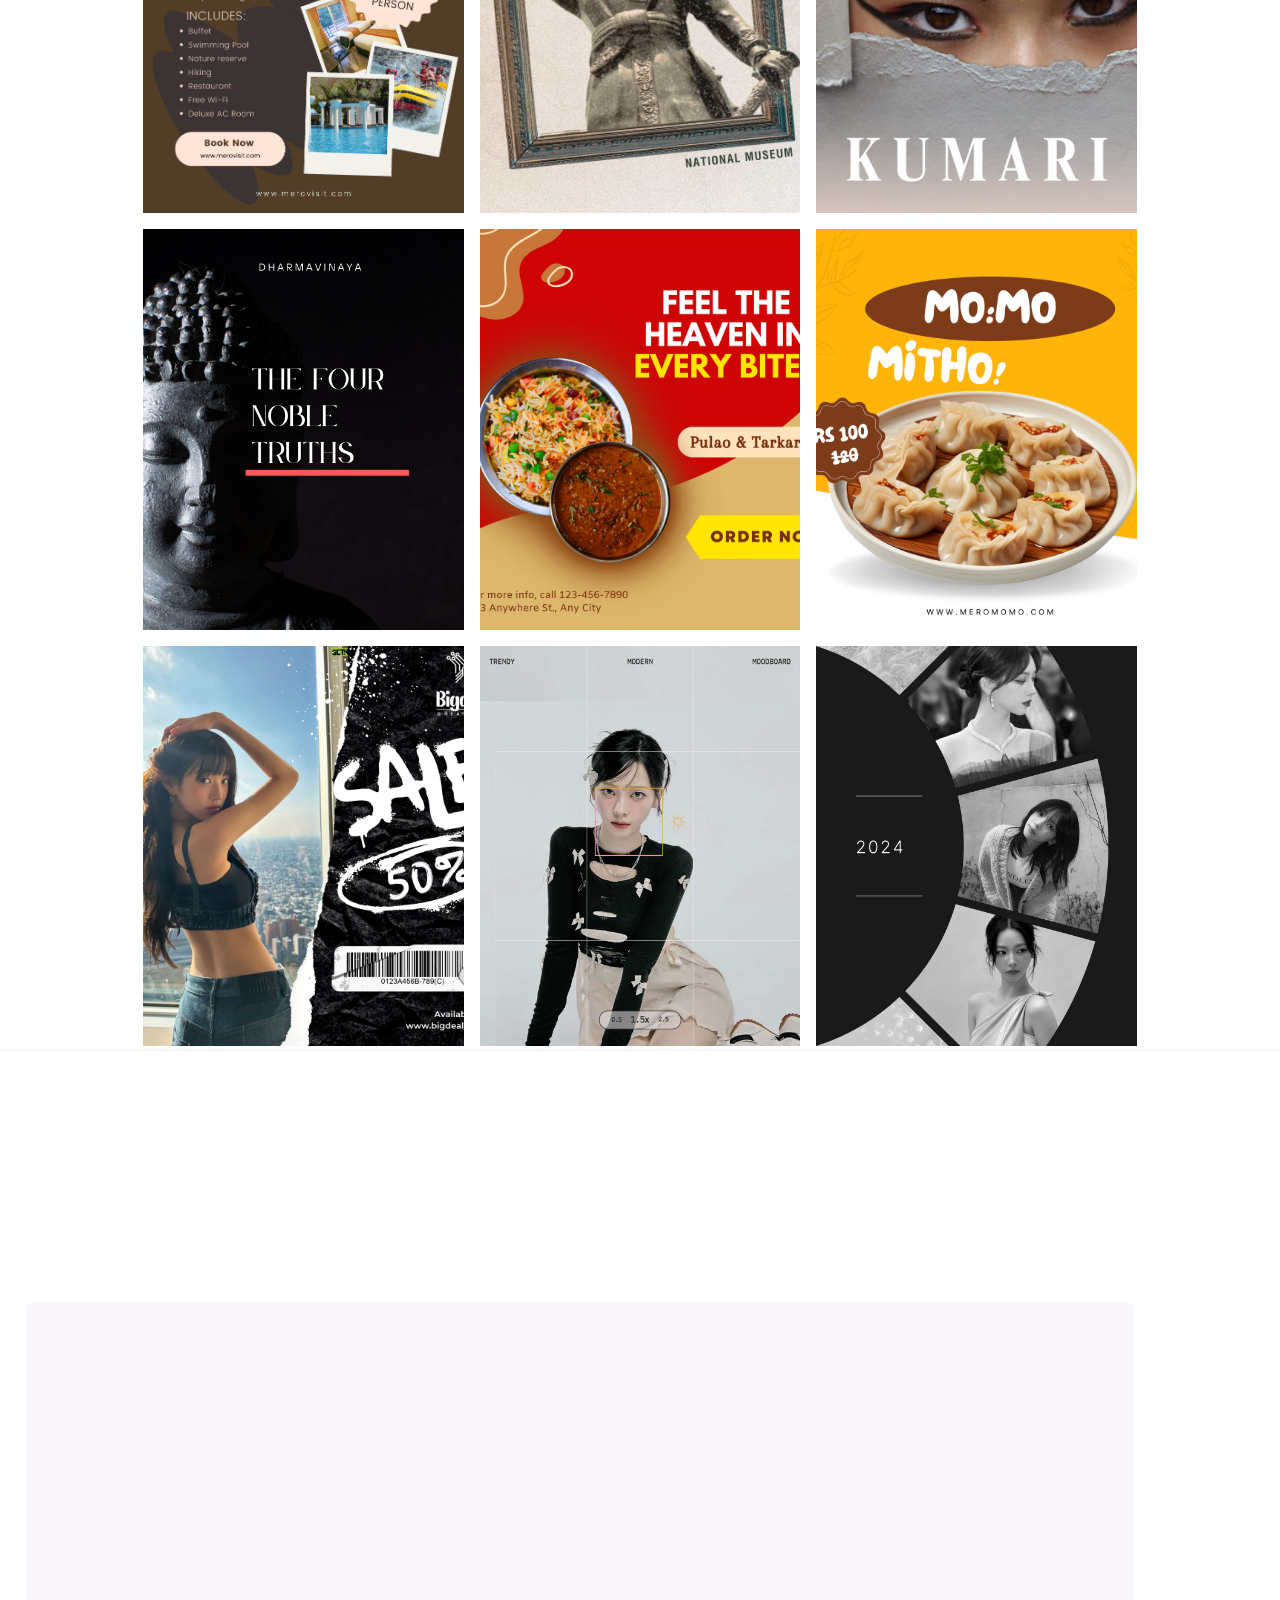
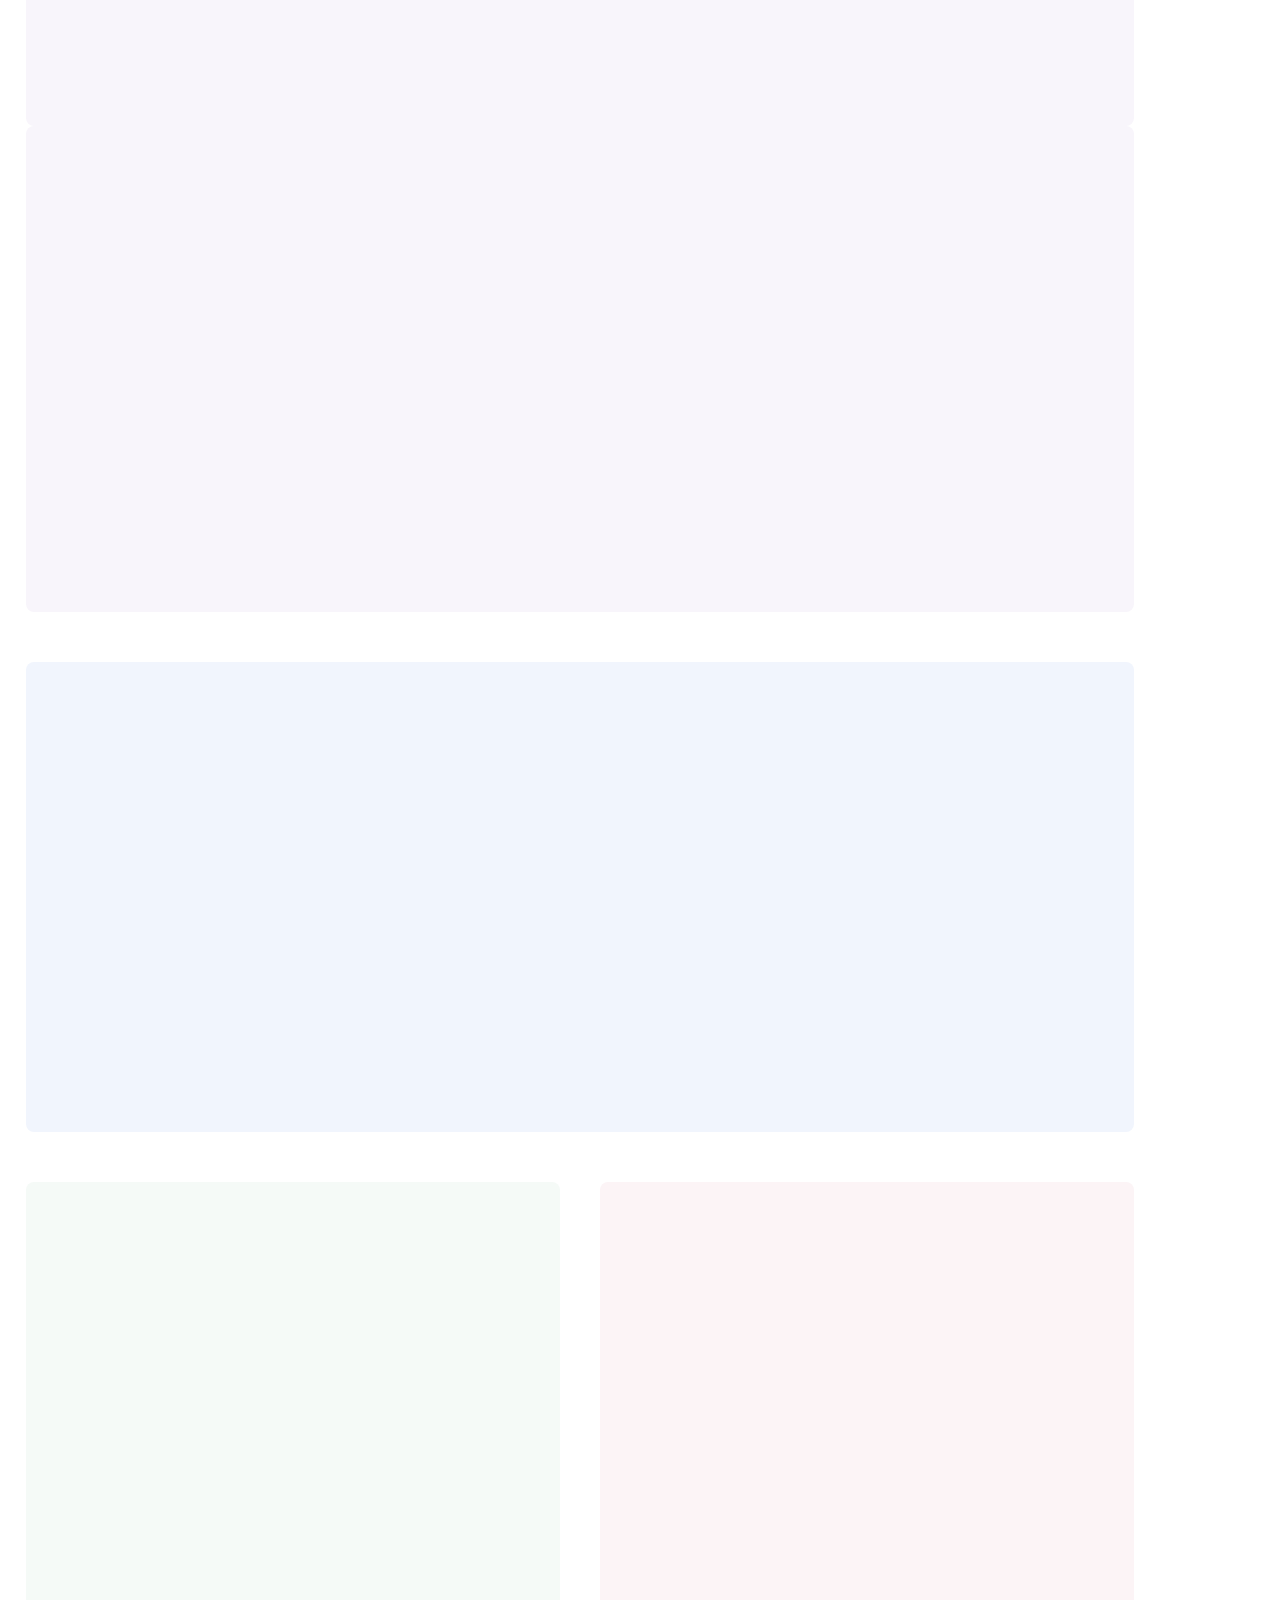
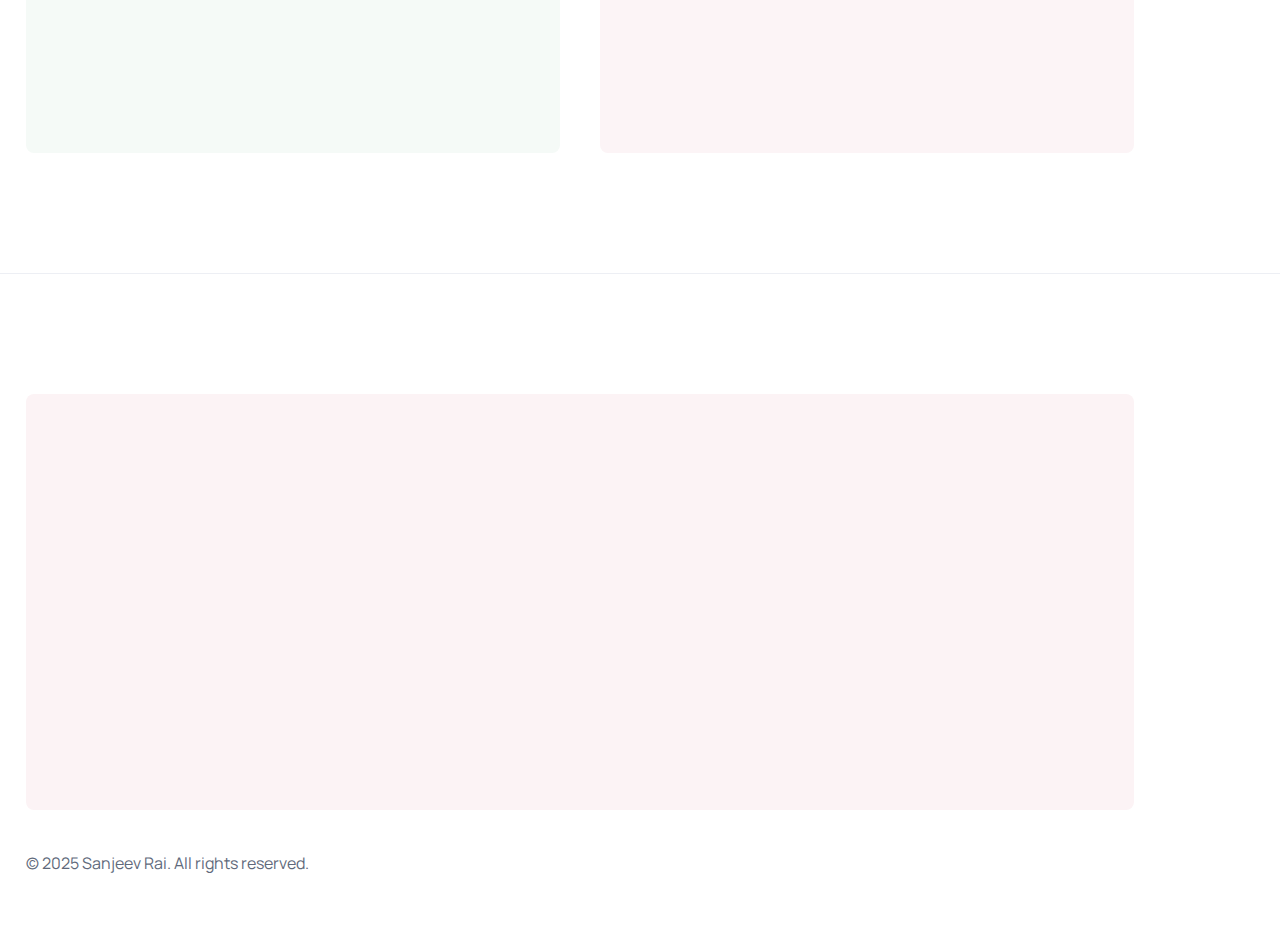
==== commit 5a8fbdae: "Update index.html" ====
--- a/index.html
+++ b/index.html
@@ -397,8 +397,10 @@
 
           </div>
 
-          <ul class="grid-list">
- <li>
+
+             <ul class="grid-list">
+
+   <li>
   <div class="project-card project-card-1" style="background-color: #f8f5fb">
     <figure class="card-banner" data-reveal="left">
       <img src="./assets/images/mockm.gif" width="500" height="290" loading="lazy" alt="Web Design"
@@ -422,6 +424,11 @@
     </div>
   </div>
 </li>
+   
+ </ul>
+          
+          <ul class="grid-list">
+
             <li>
               <div class="project-card project-card-1" style="background-color: #f8f5fb">
 
@@ -547,6 +554,9 @@
 
           </ul>
 
+
+
+   
         </div>
       </section>
 
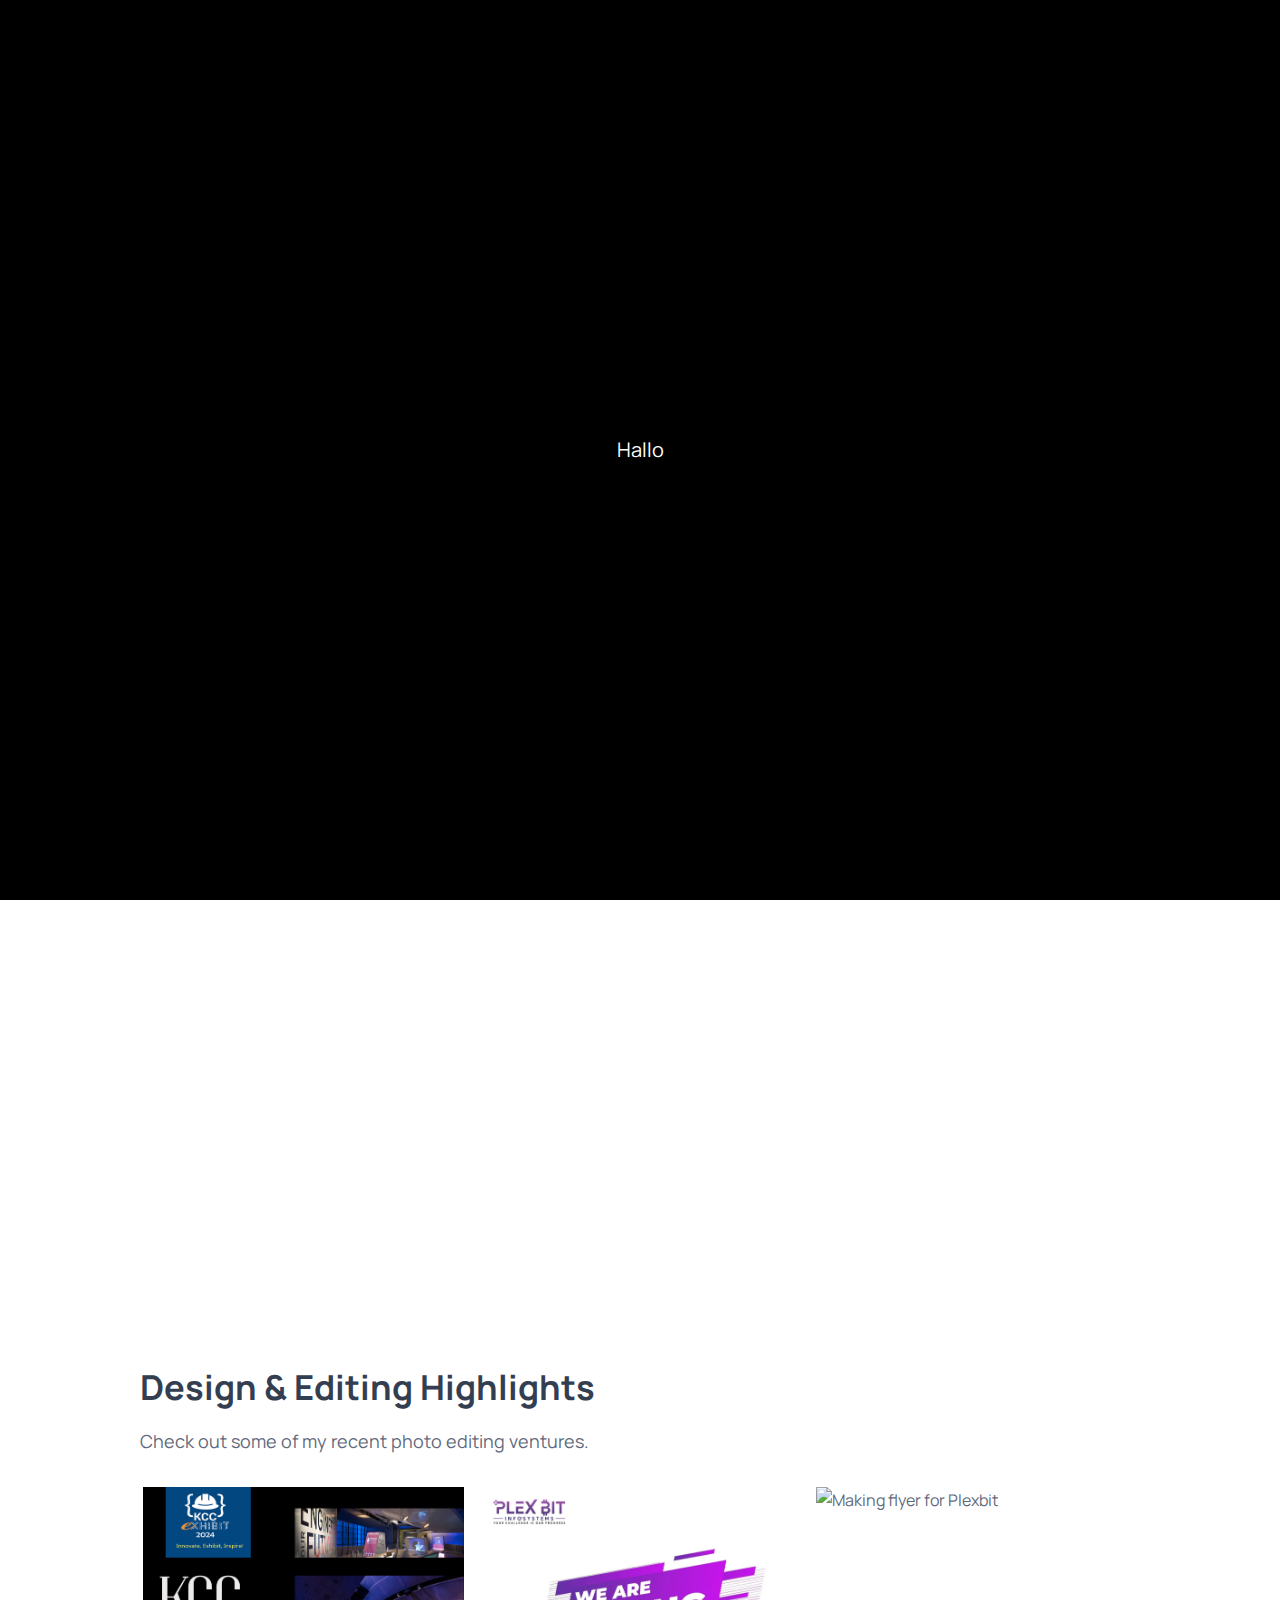
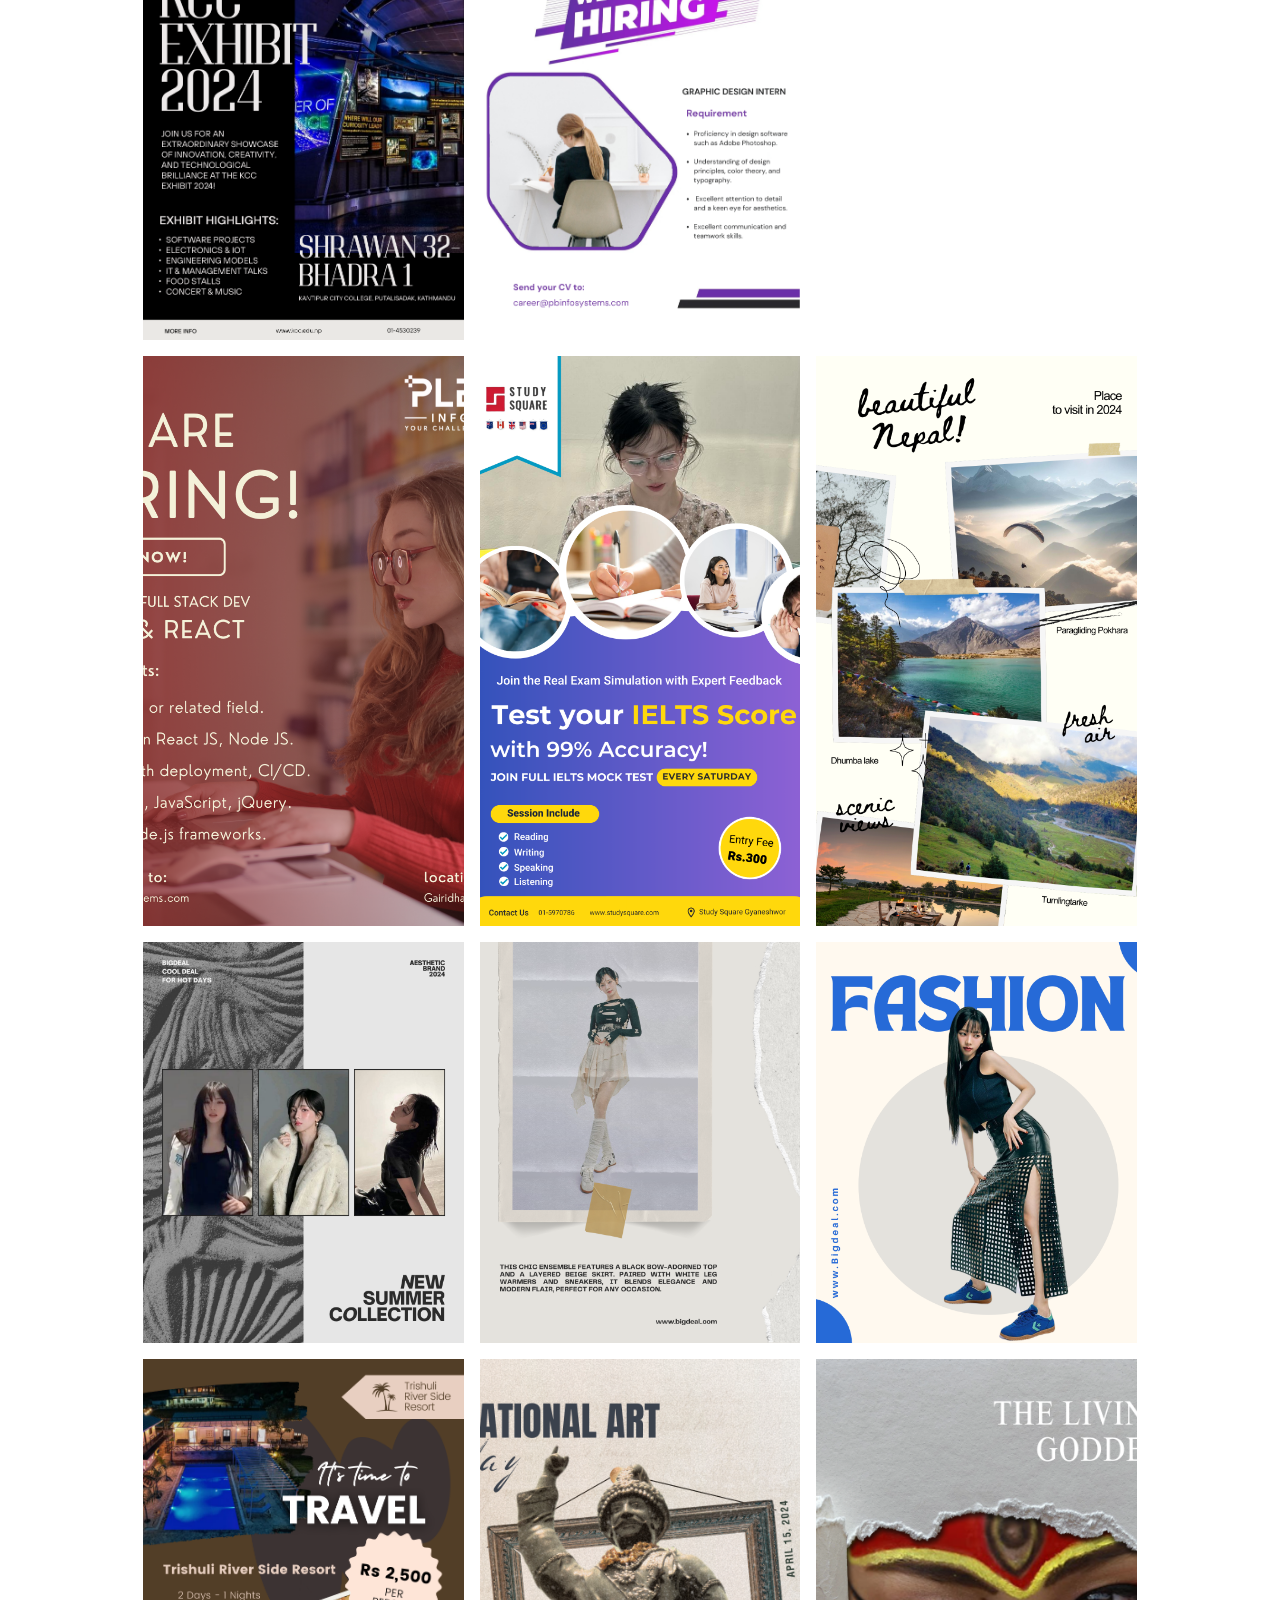
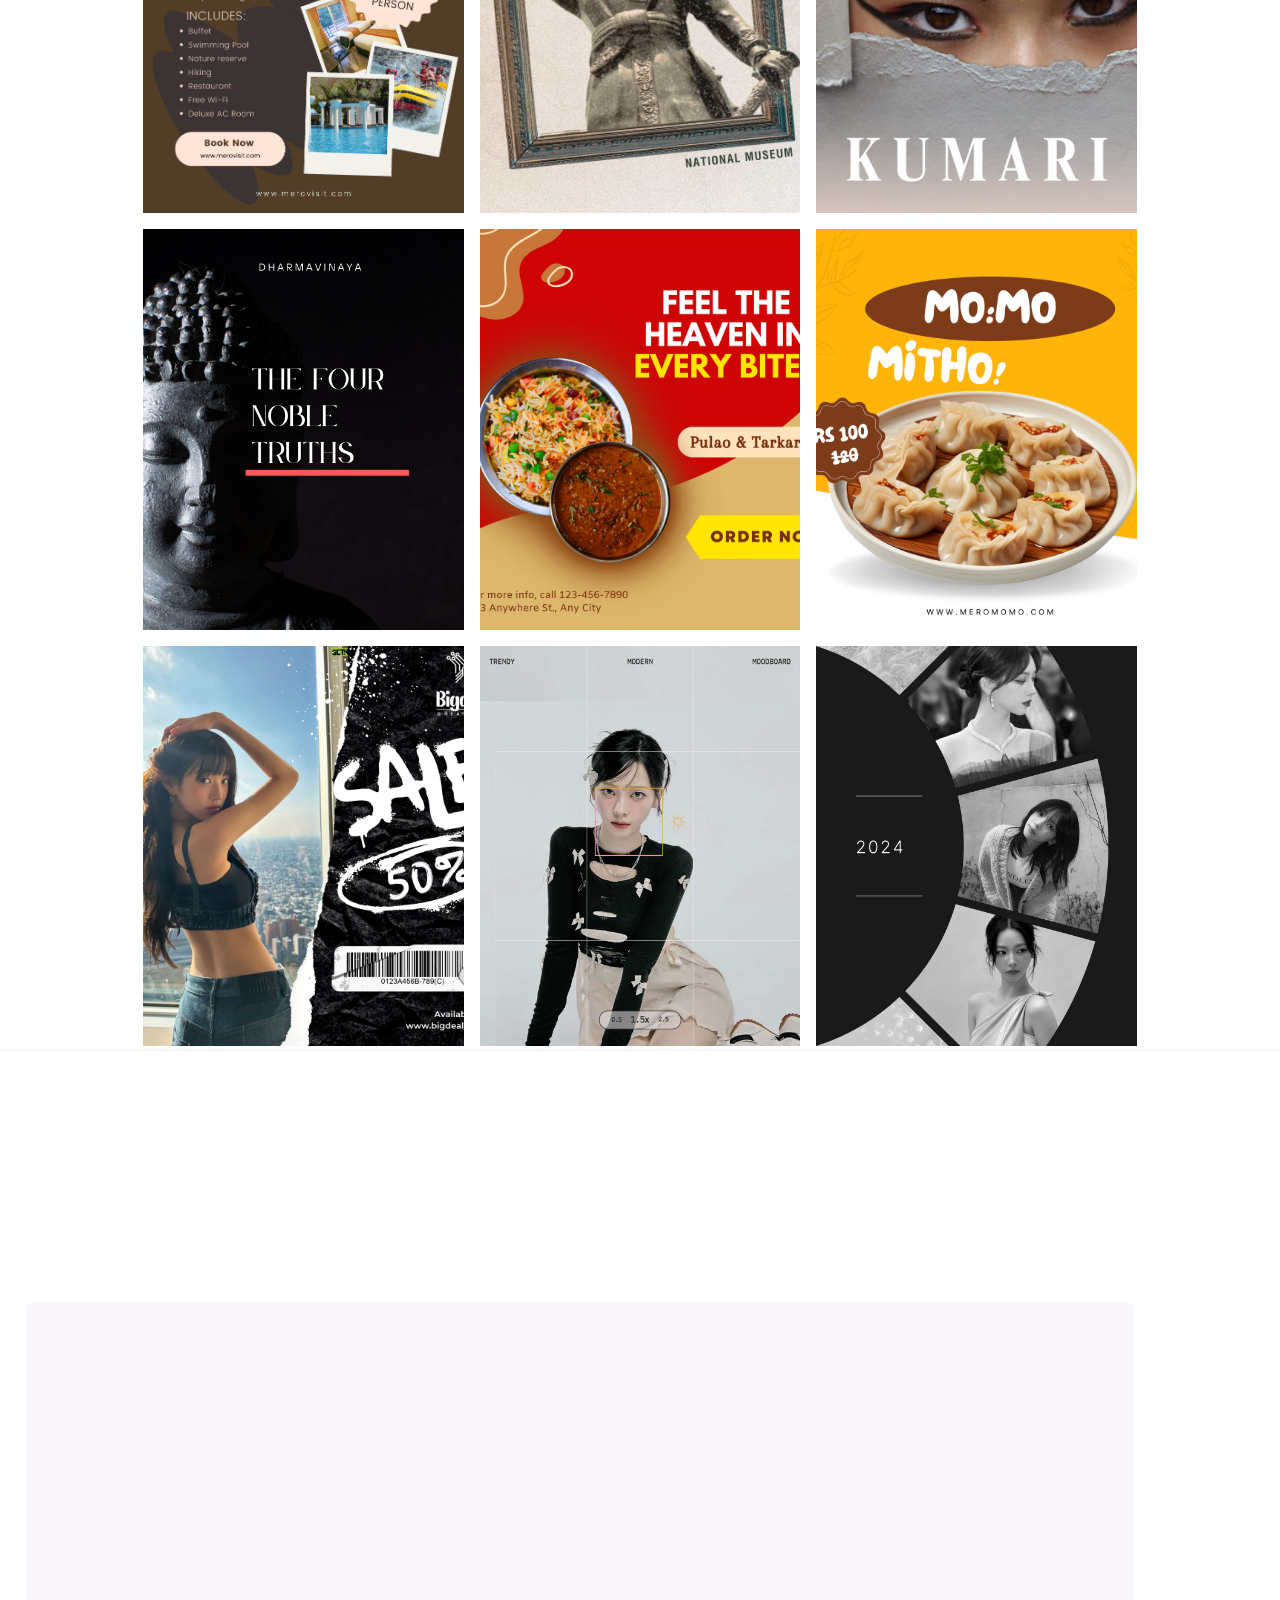
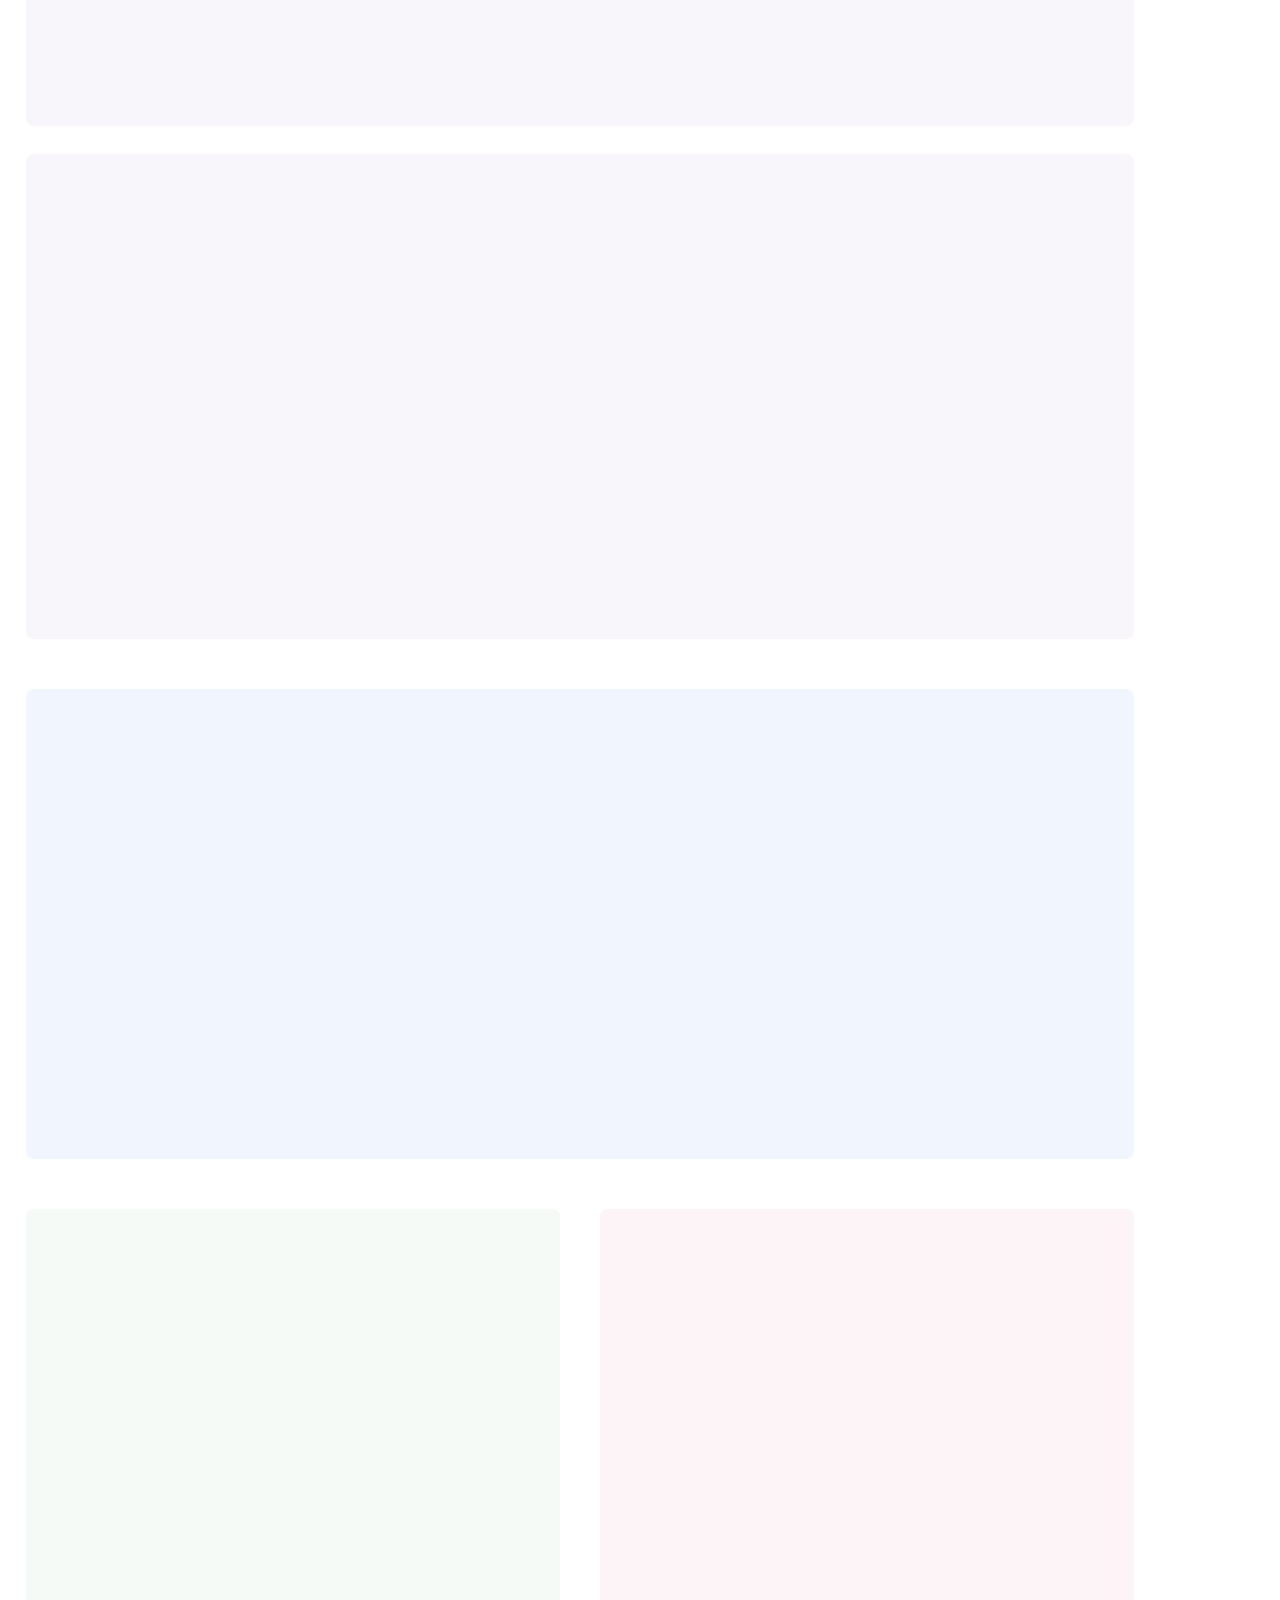
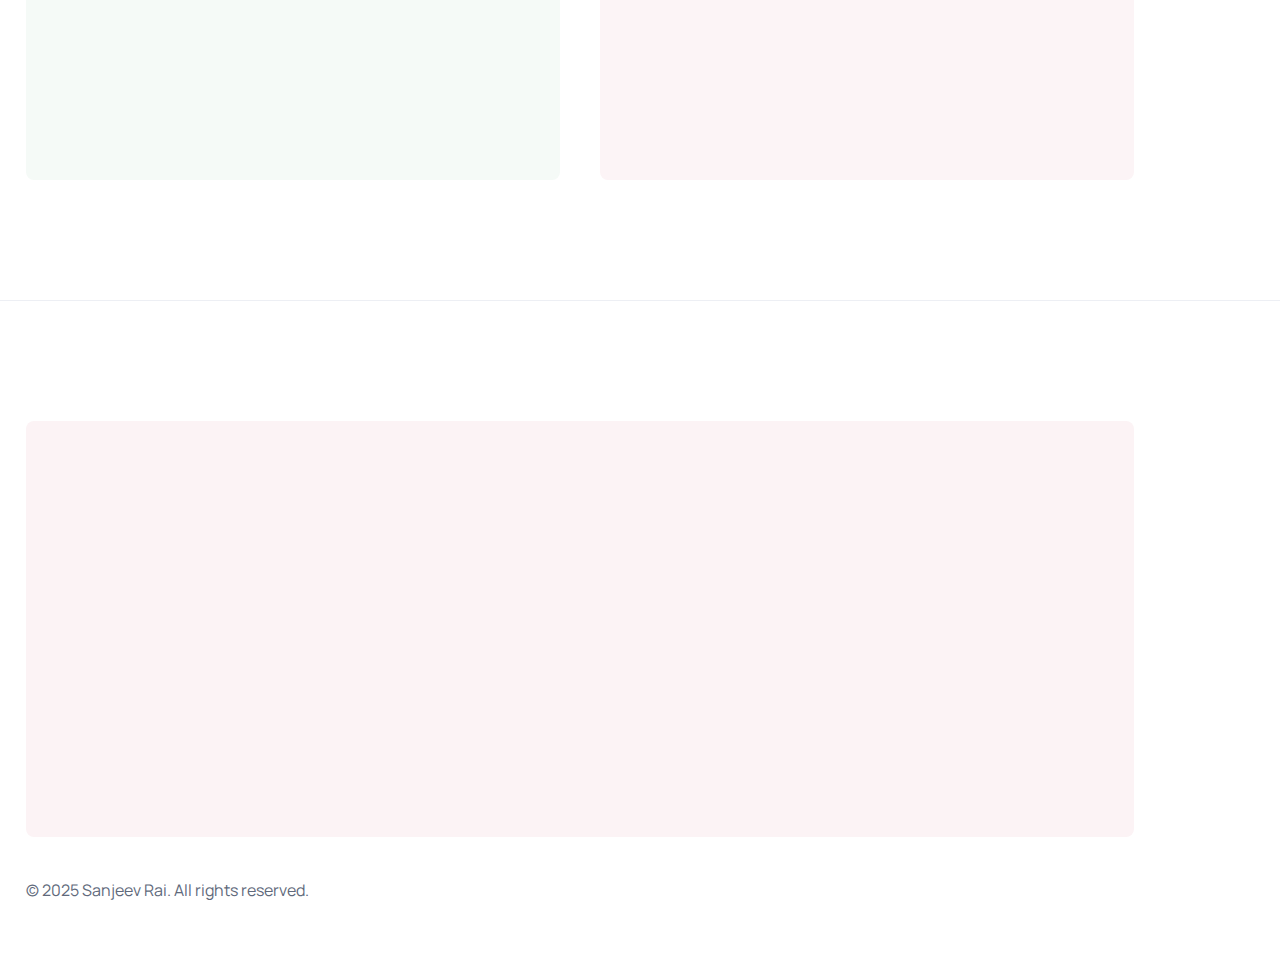
==== commit df66af16: "Update index.html" ====
--- a/index.html
+++ b/index.html
@@ -426,7 +426,7 @@
 </li>
    
  </ul>
-          
+          <br>
           <ul class="grid-list">
 
             <li>
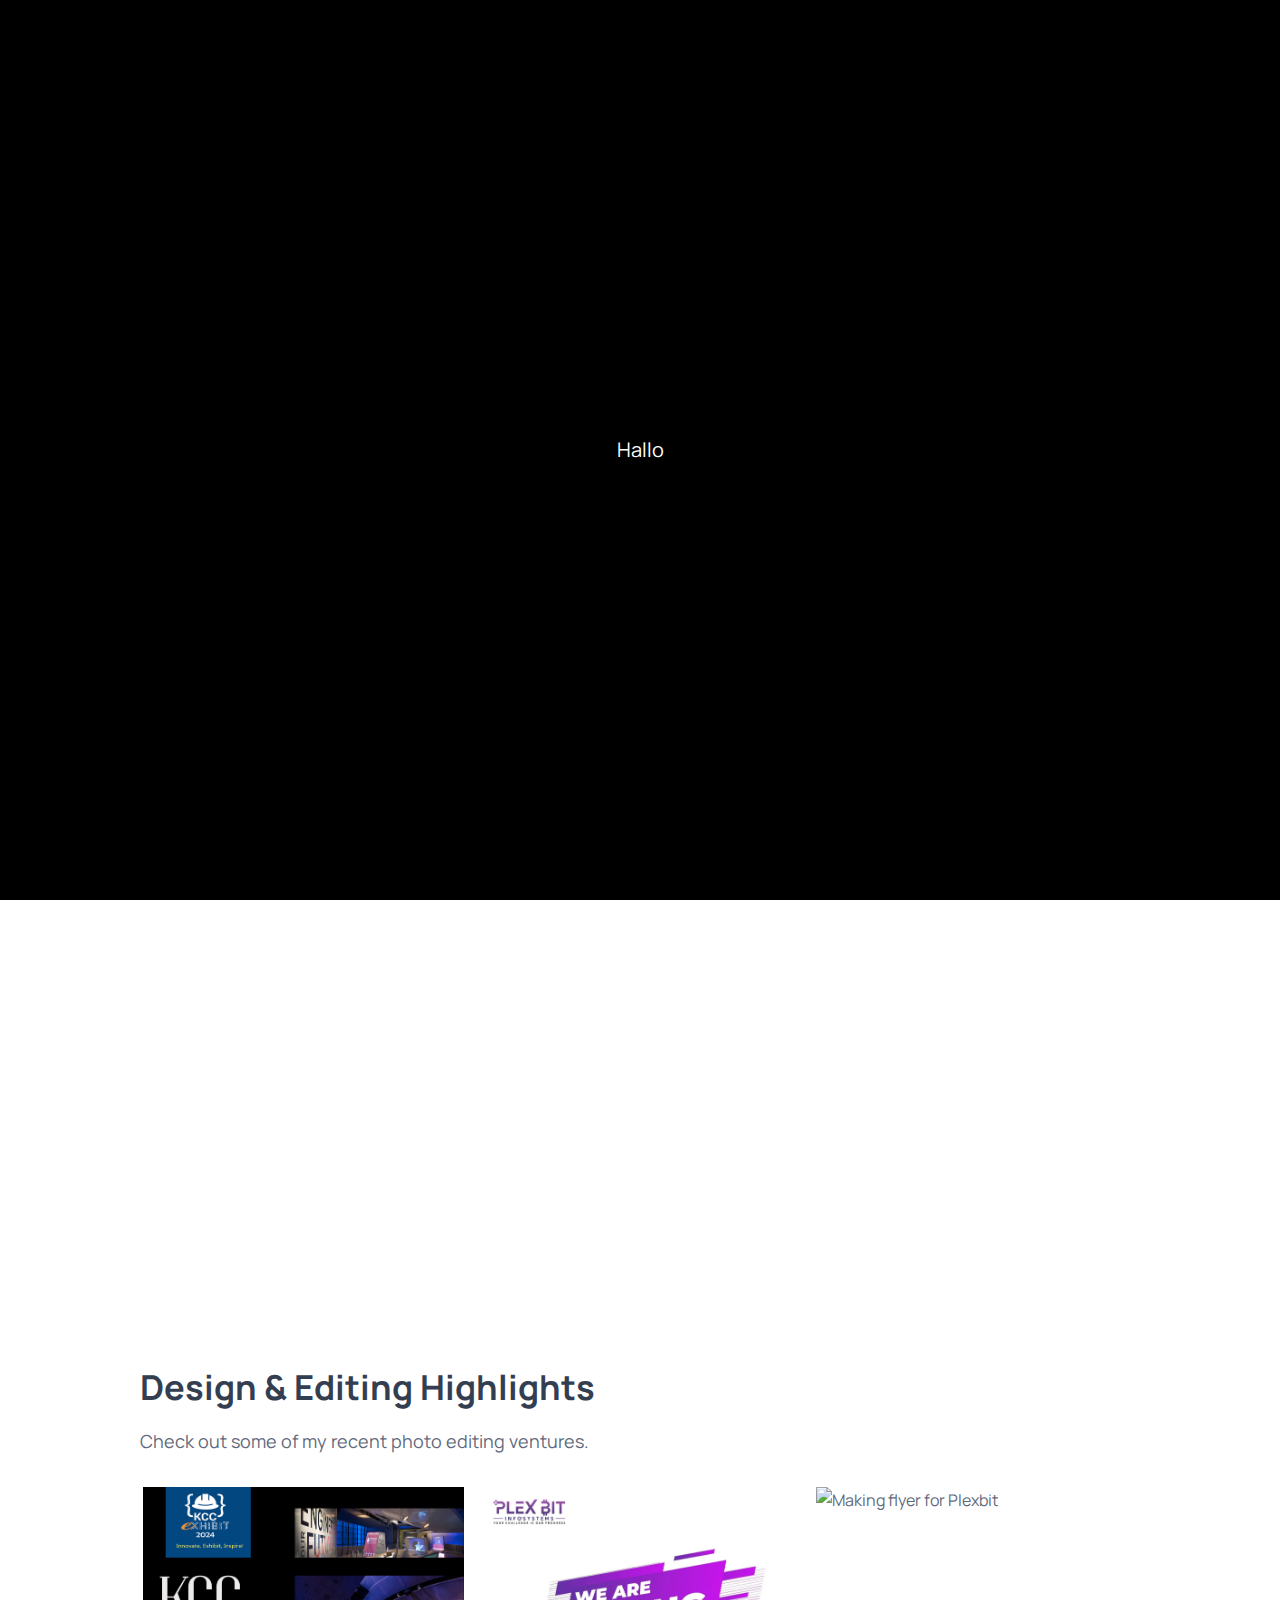
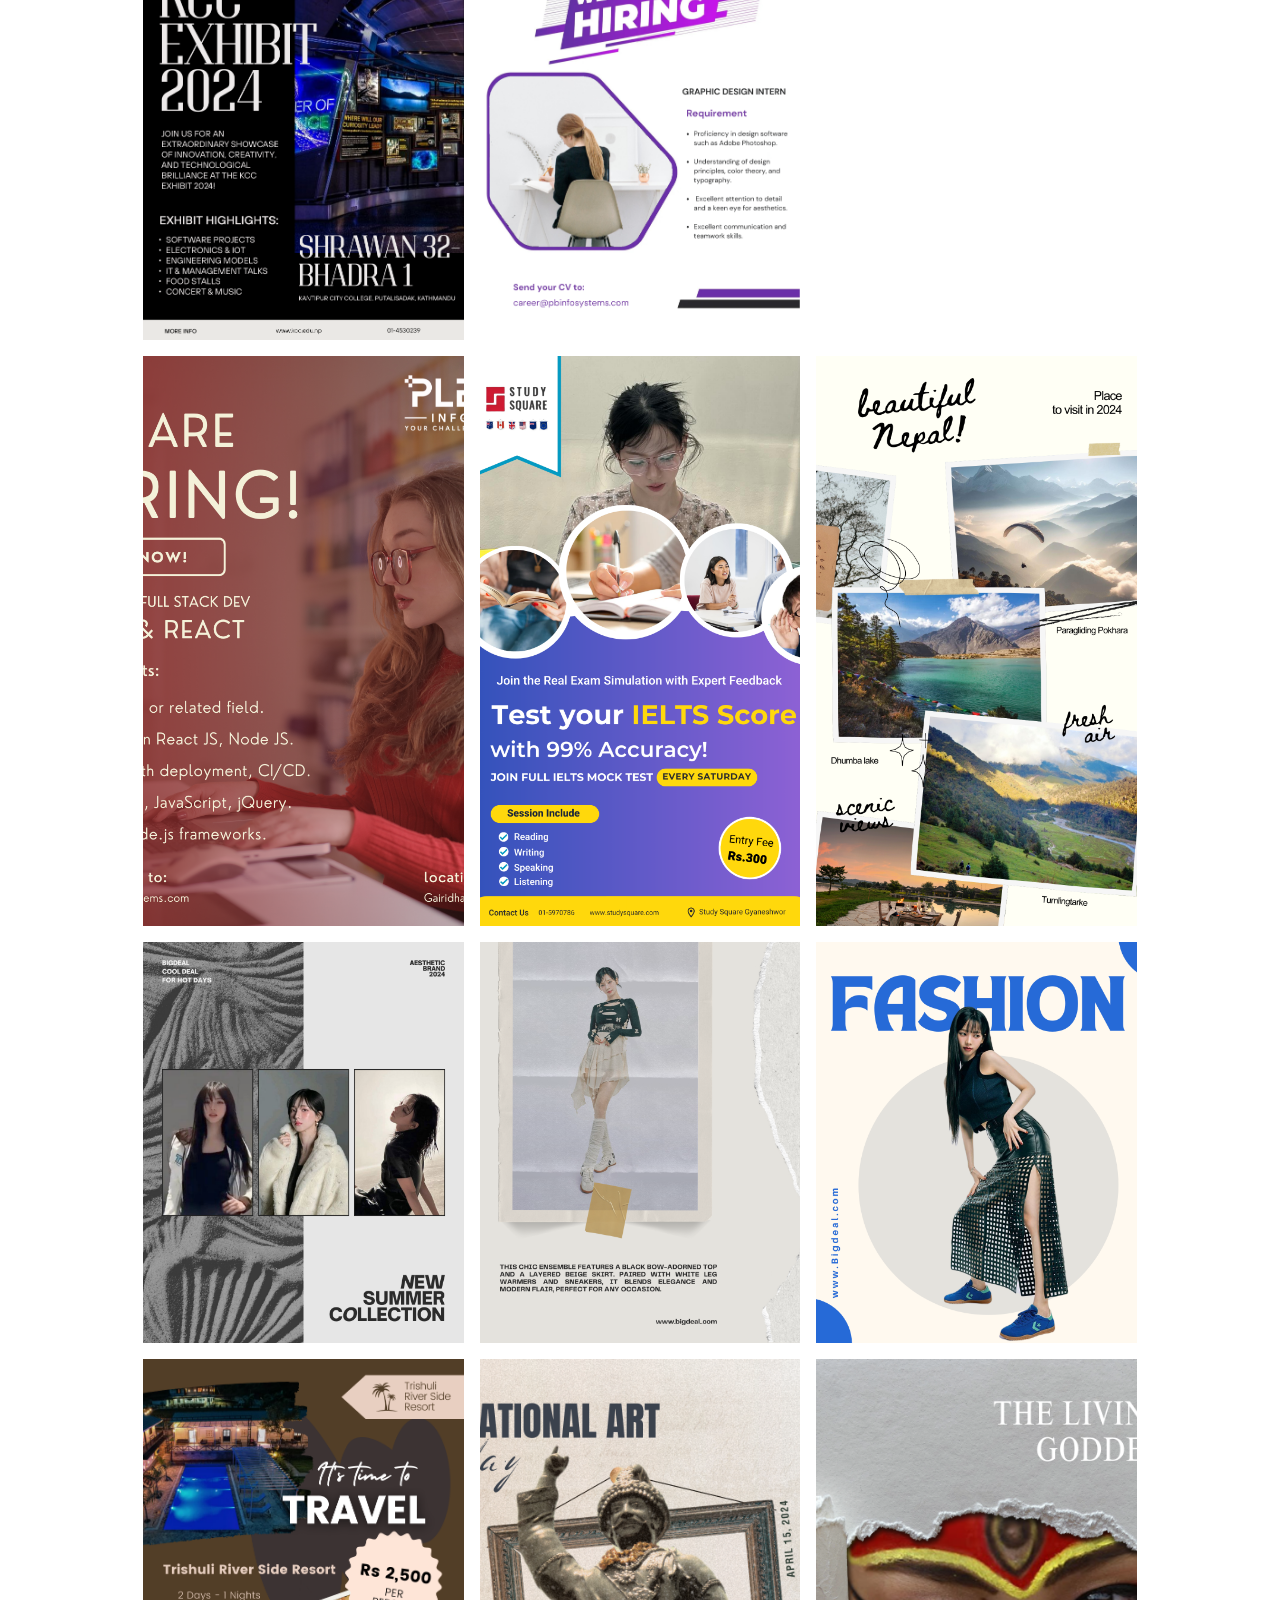
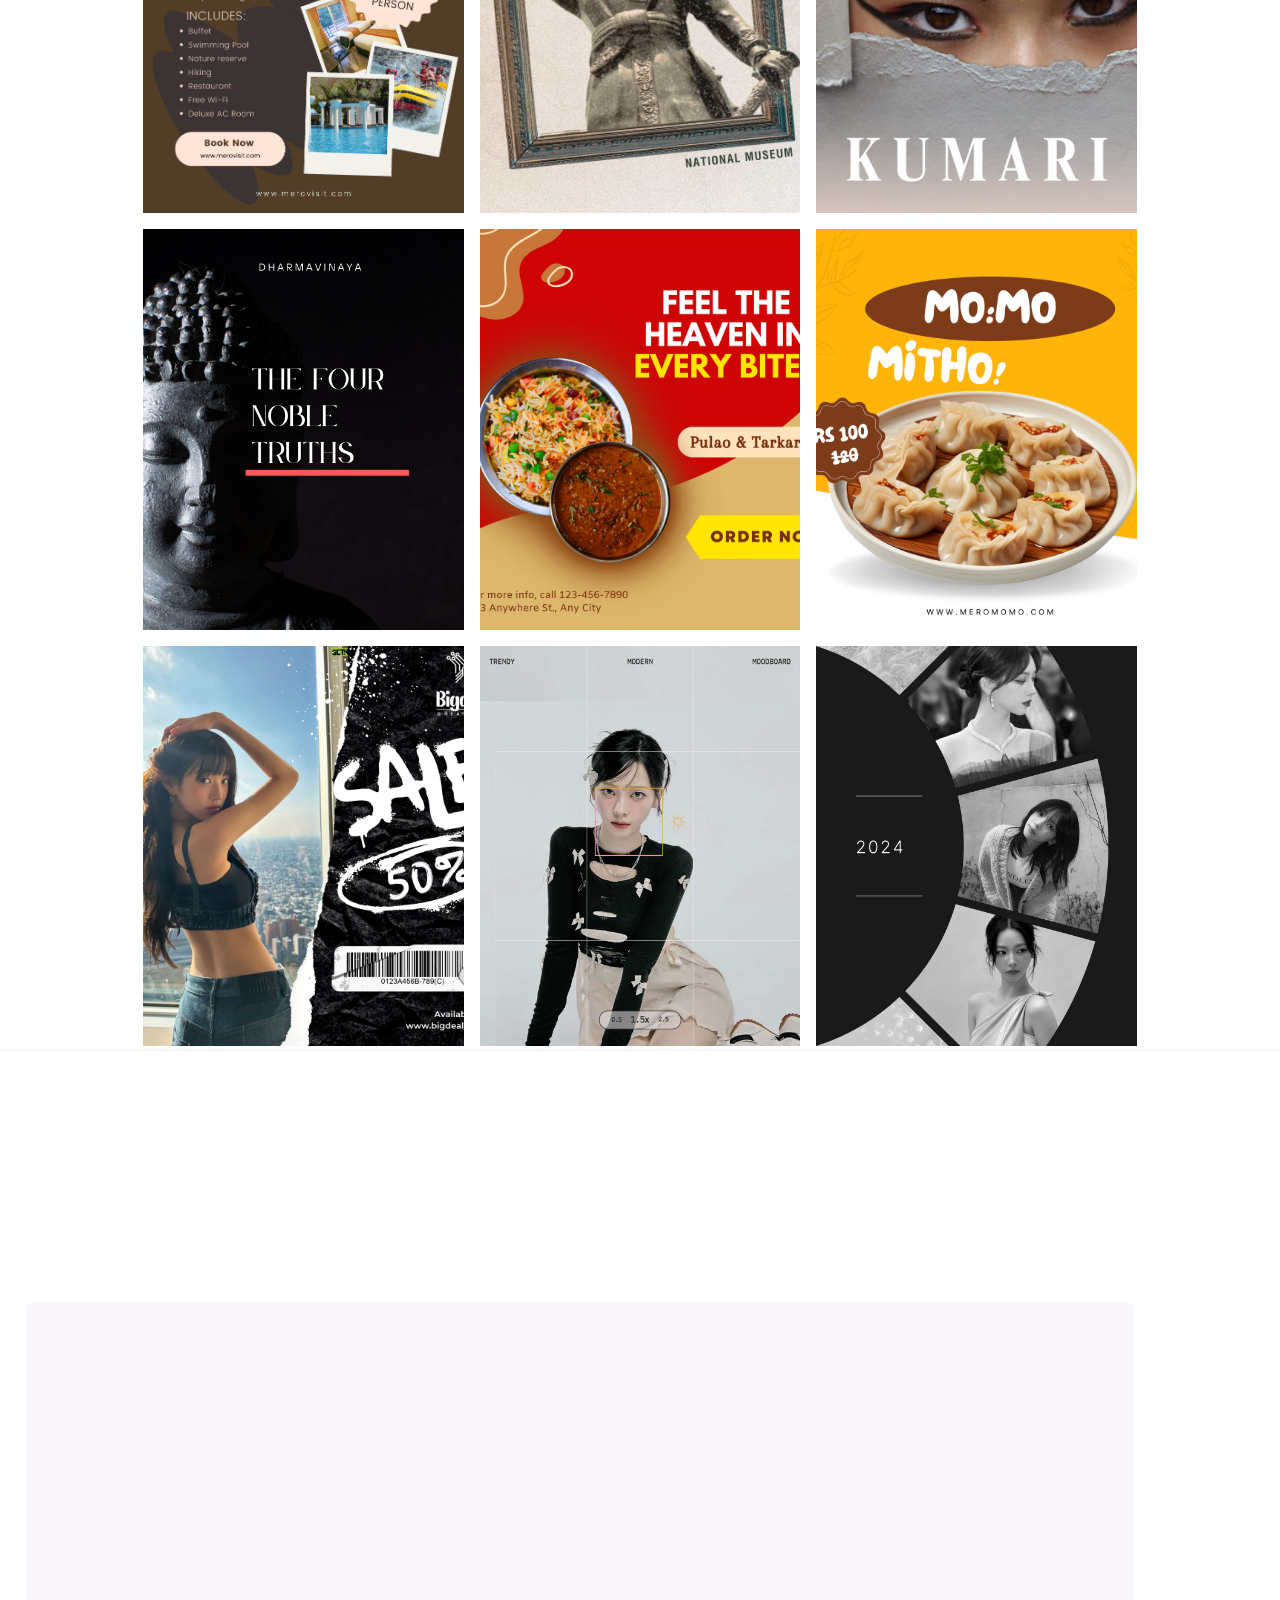
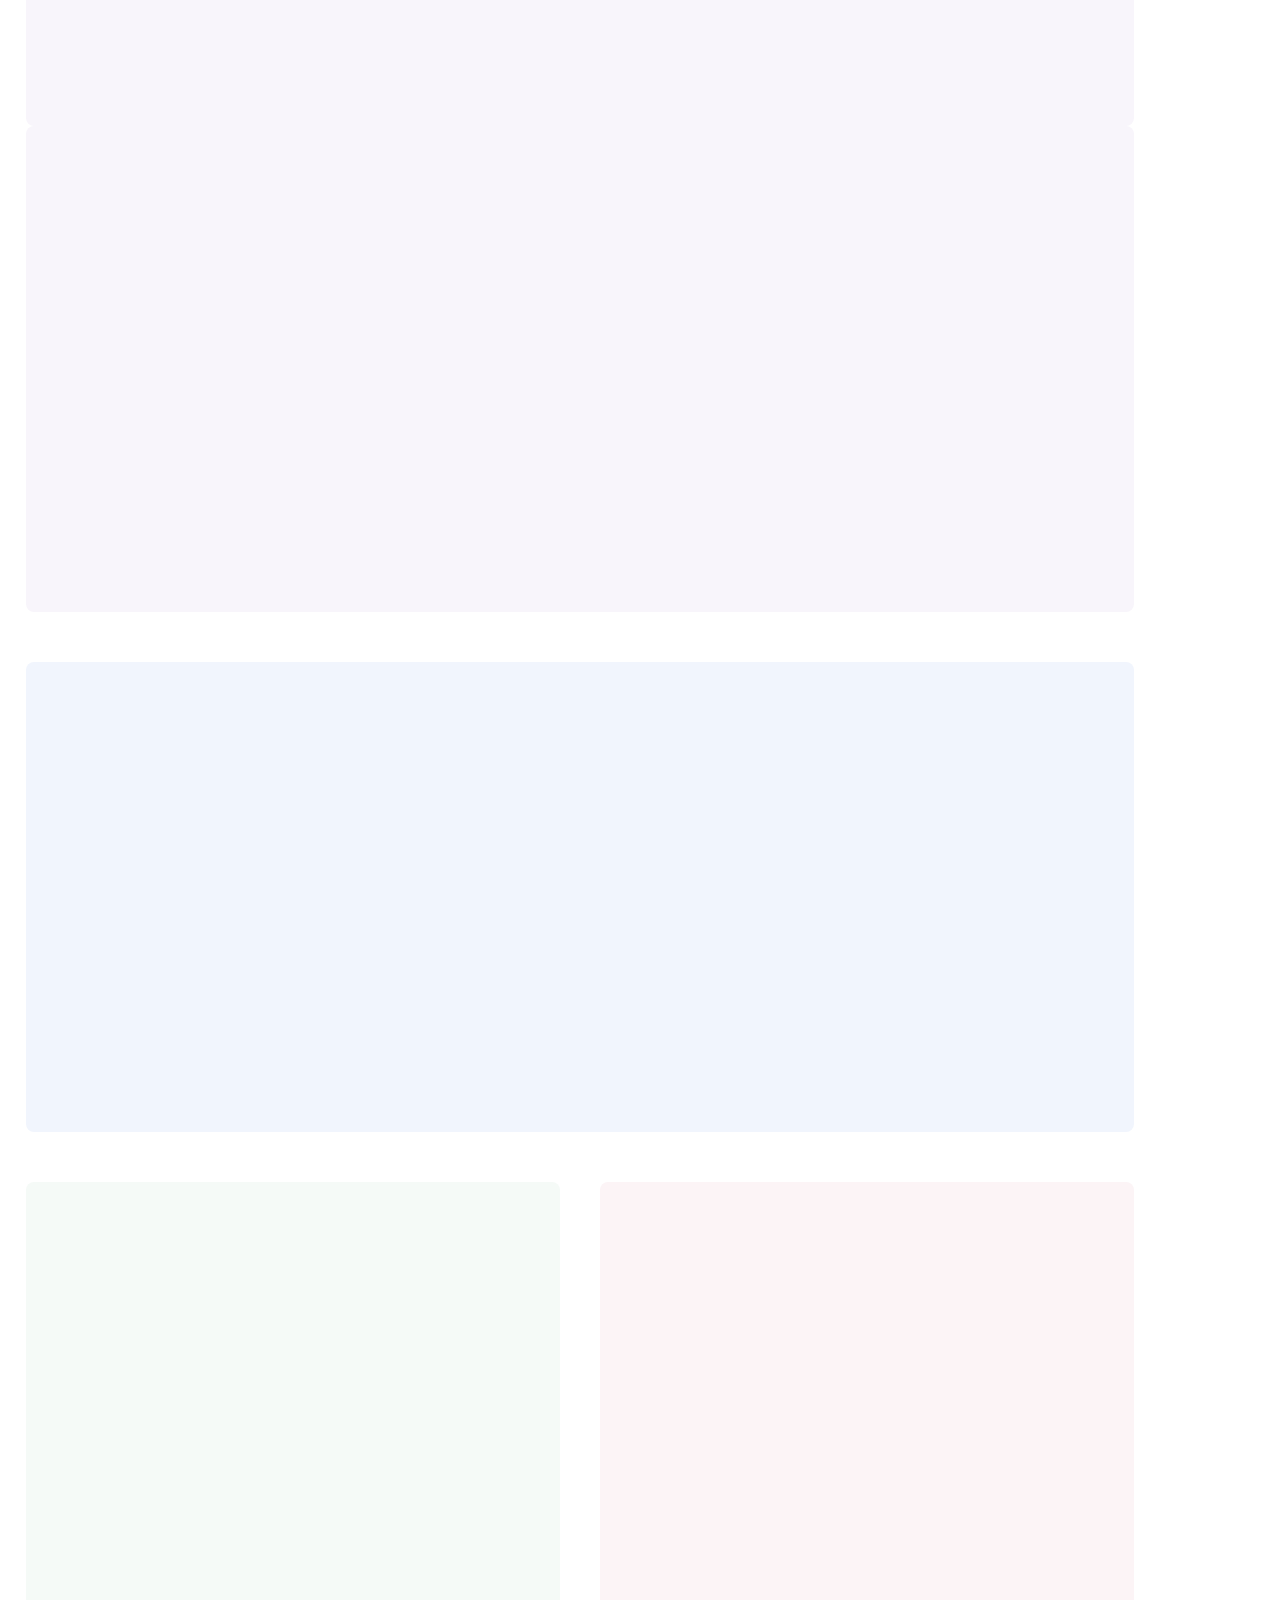
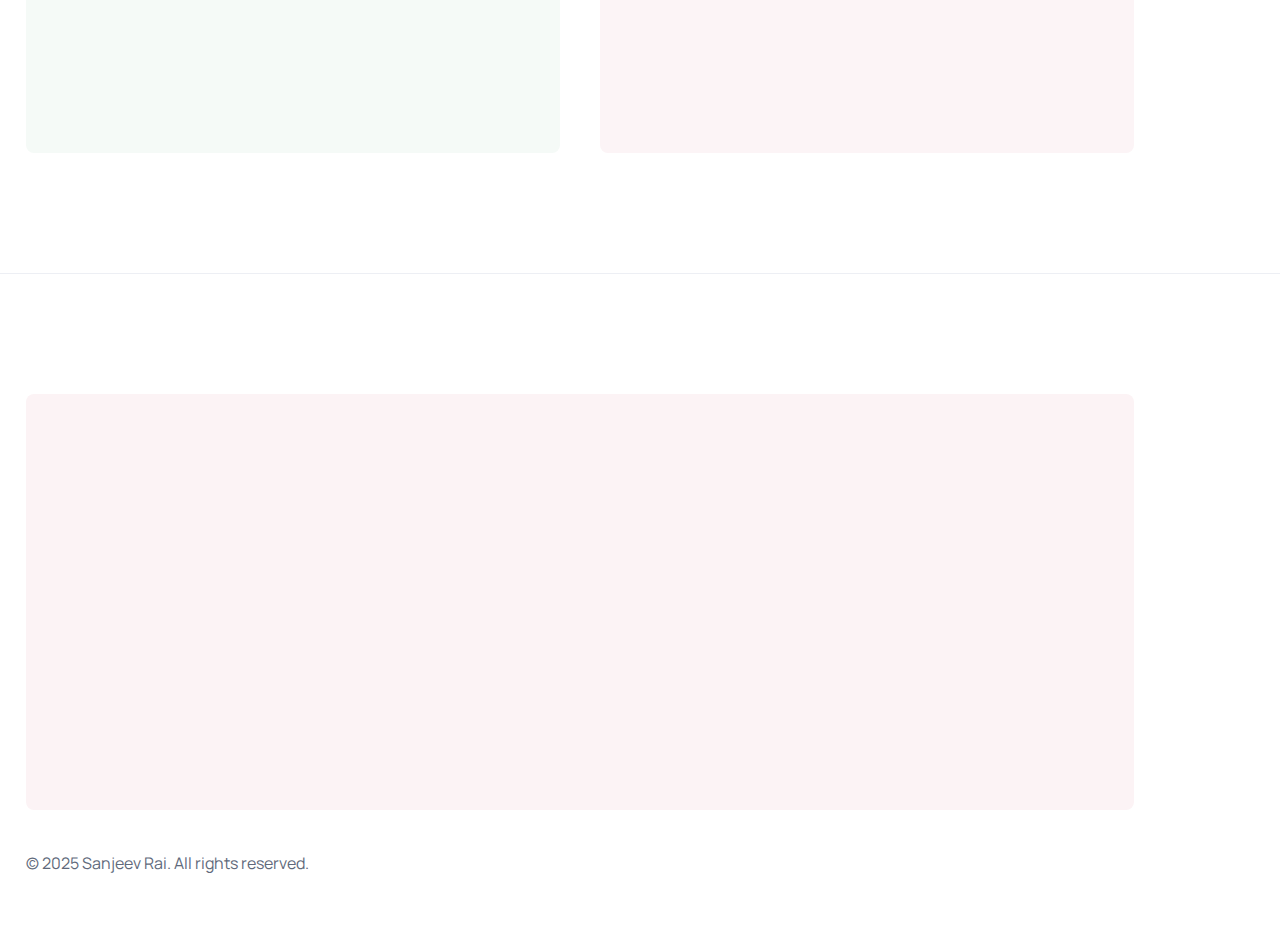
==== commit 25404bca: "Update index.html" ====
--- a/index.html
+++ b/index.html
@@ -426,7 +426,10 @@
 </li>
    
  </ul>
-          <br>
+       <ul class="grid-list">
+          <li></li>
+       </ul>
+        
           <ul class="grid-list">
 
             <li>
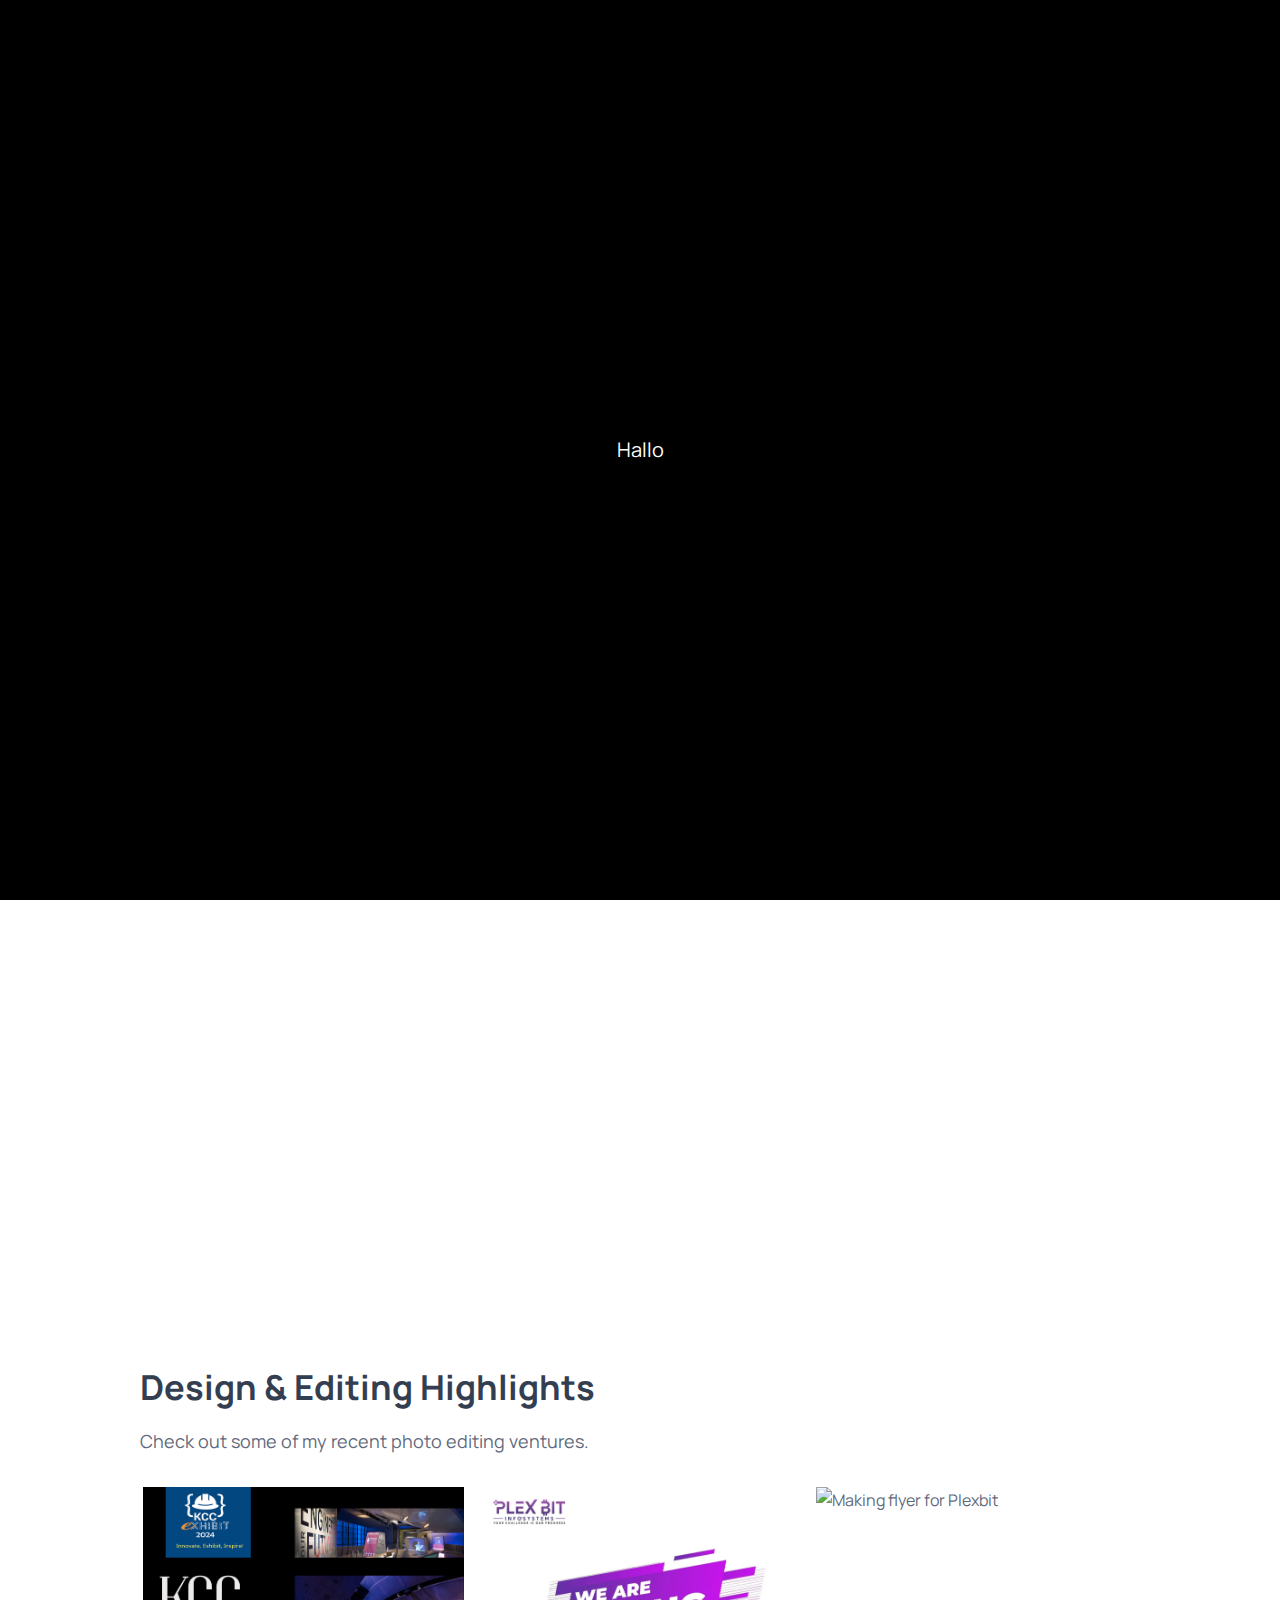
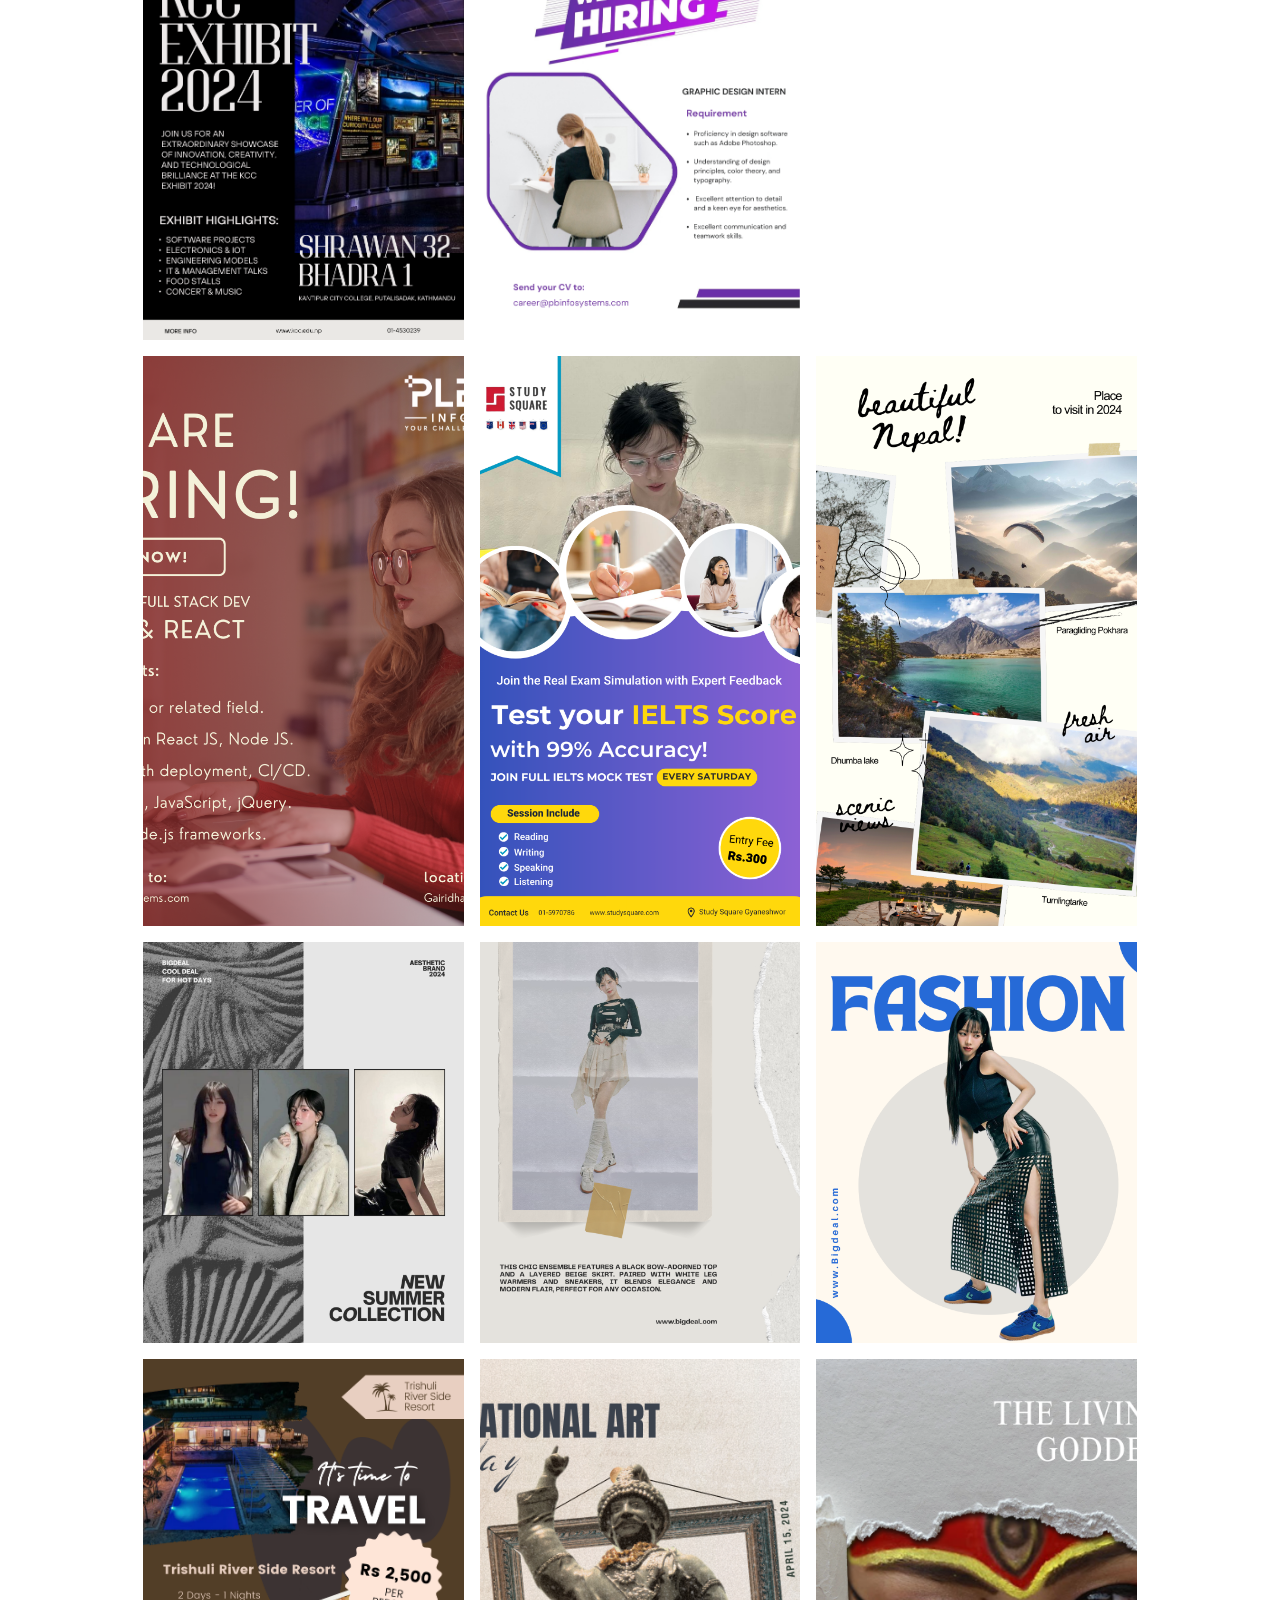
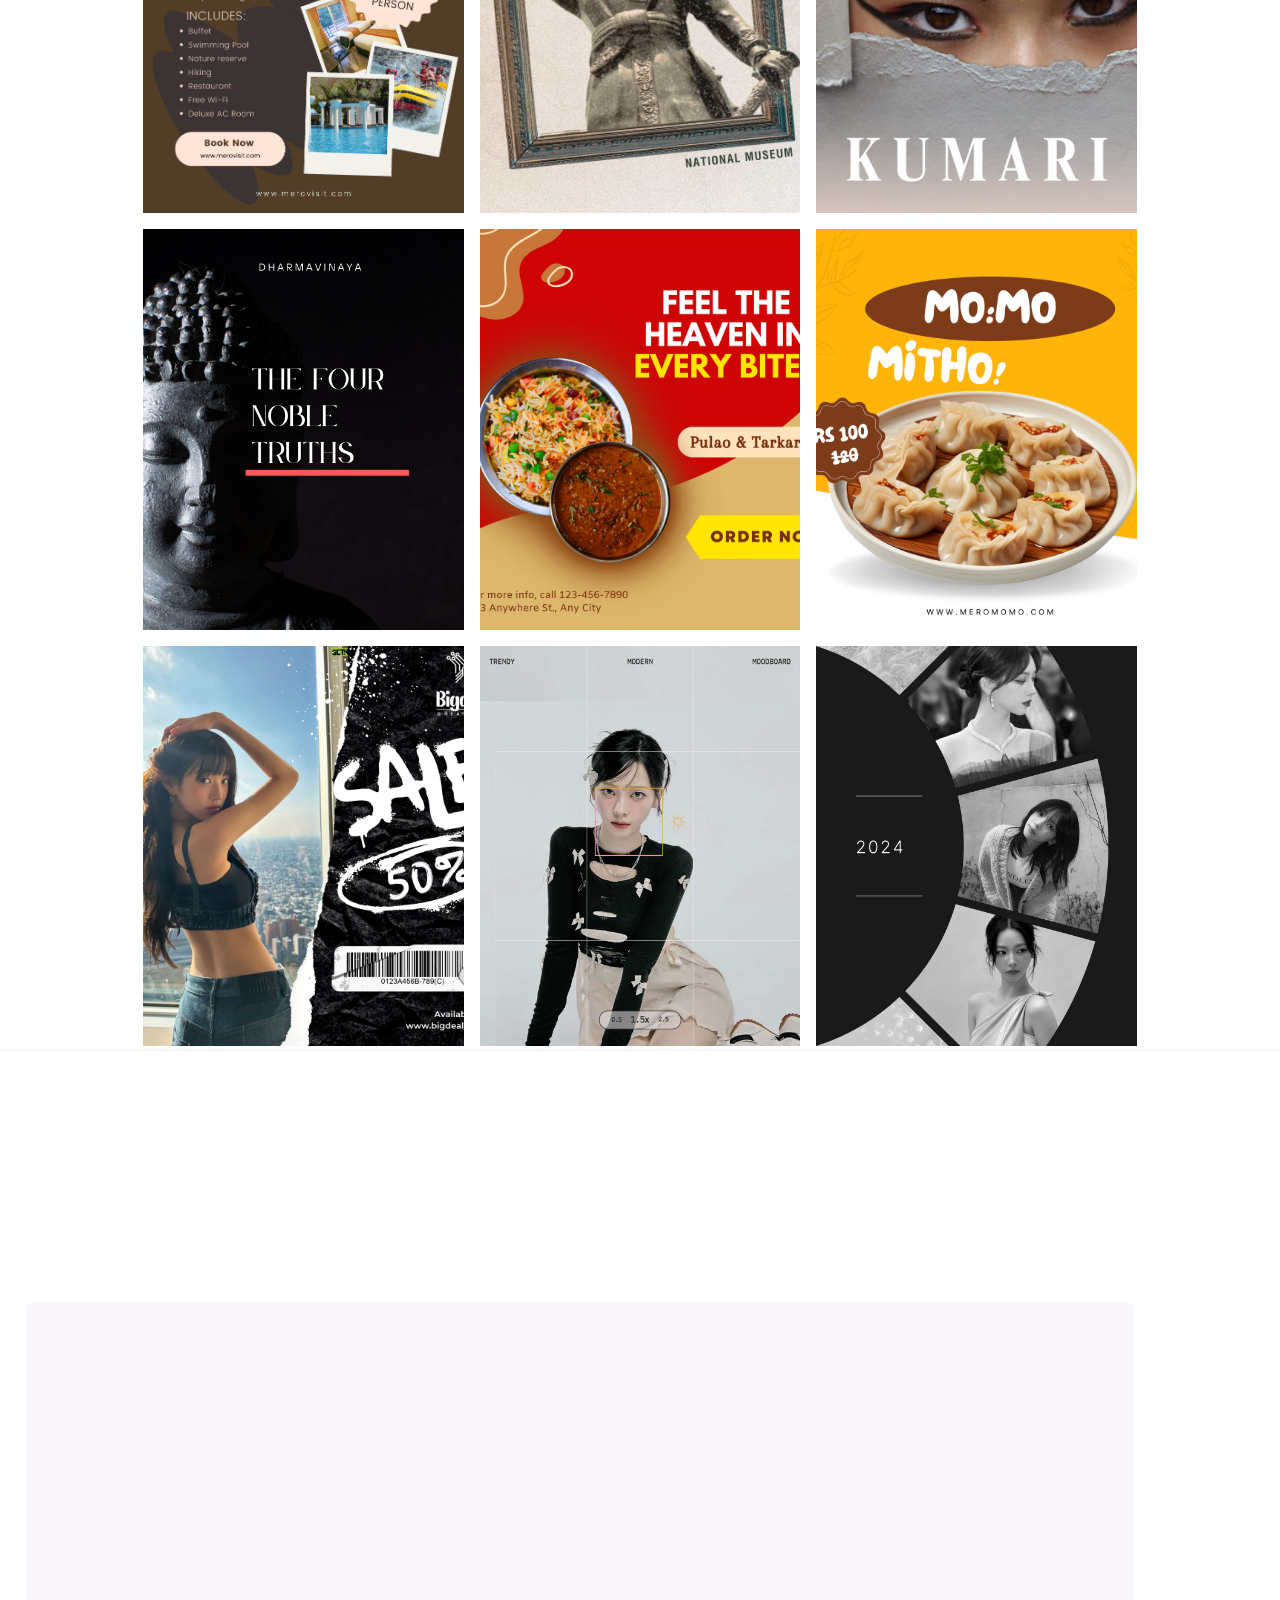
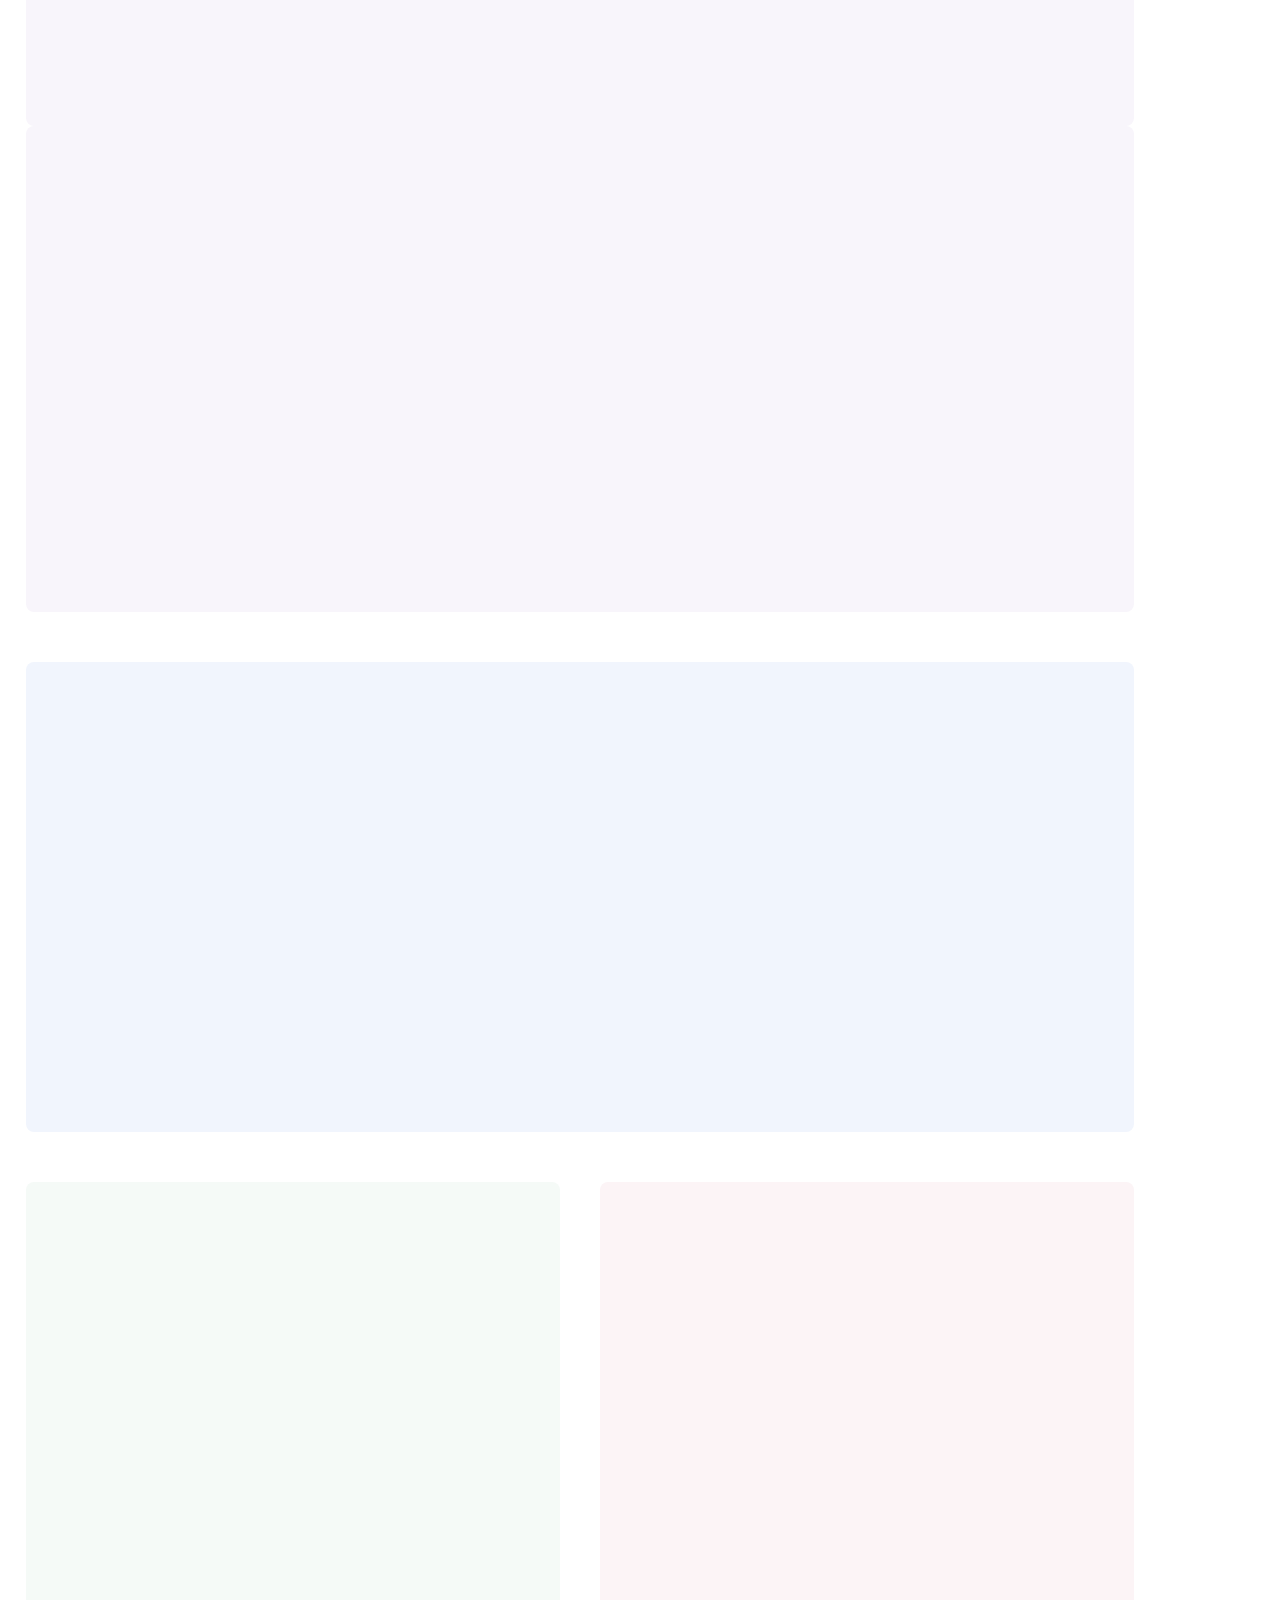
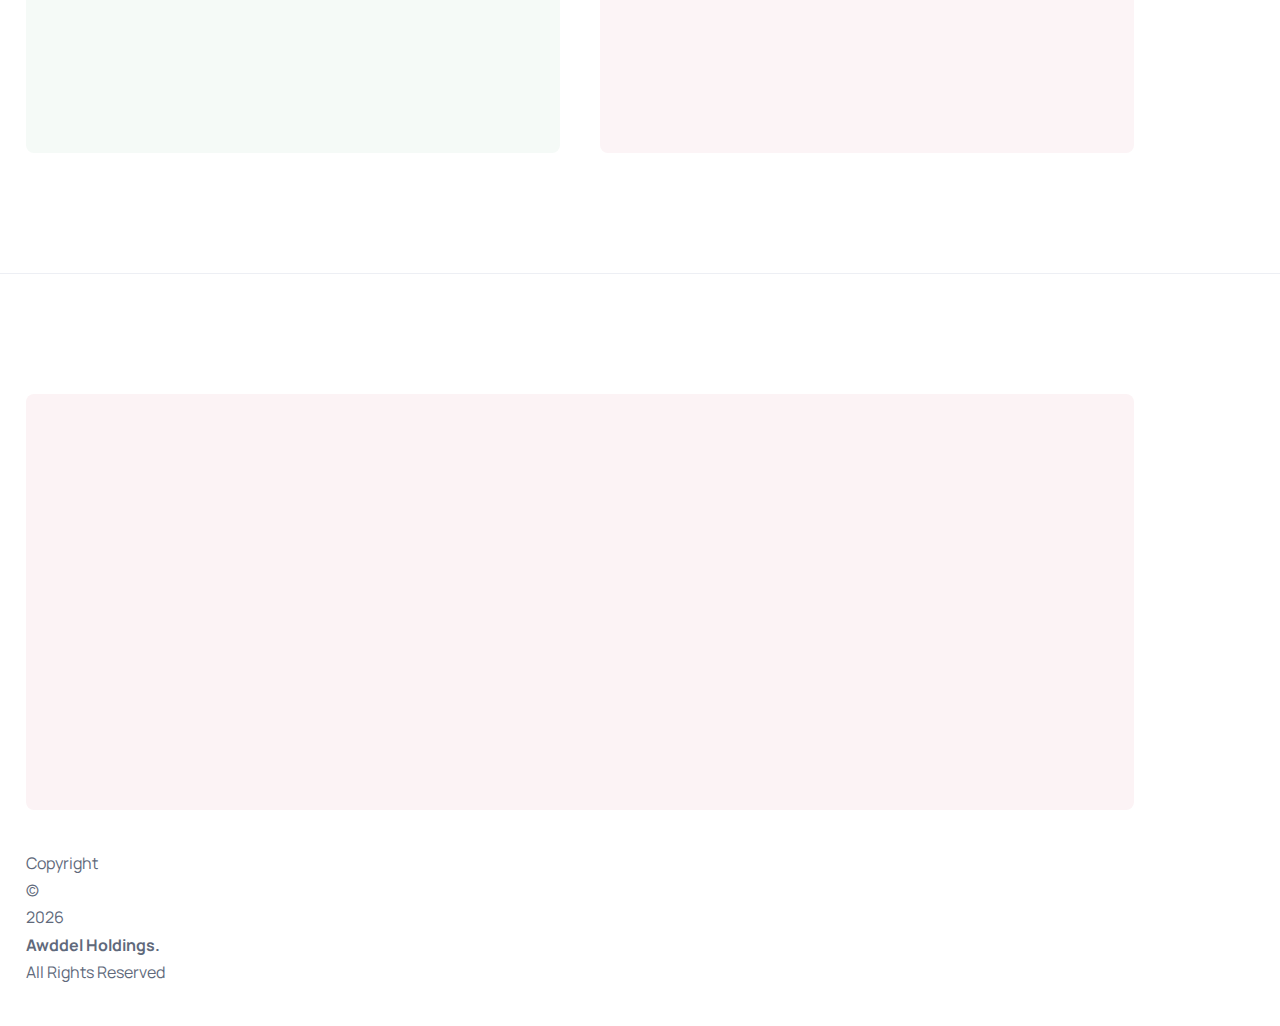
==== commit 13907319: "Update index.html" ====
--- a/index.html
+++ b/index.html
@@ -75,11 +75,11 @@
             </a>
           </li>
 
-          <!-- <li>
+<li>
   <a href="https://www.linkedin.com/in/san-bayung-rai/" class="social-link">
     <ion-icon name="logo-linkedin"></ion-icon>
   </a>
-</li> -->
+</li>
 
           <li>
             <a href="https://www.instagram.com/san_bayung_rai/" class="social-link">
@@ -402,33 +402,31 @@
 
    <li>
   <div class="project-card project-card-1" style="background-color: #f8f5fb">
+
+    <div class="card-content" data-reveal="right">
+      <p class="card-tag" style="color: #a07cc5">Web Design</p>
+      <h3 class="h3 card-title">Chat To</h3>
+
+      <p class="card-text">
+        Developed the full-stack Chat To app using React, integrating intuitive UI/UX with dynamic backend features for seamless, responsive user experiences.
+      </p>
+
+      <a href="https://lets-chat-to.web.app/" class="btn-text" style="color: #a07cc5">
+        <span class="span">See Project</span>
+
+        <ion-icon name="arrow-forward-outline" aria-hidden="true"></ion-icon>
+      </a>
+
+    </div>
     <figure class="card-banner" data-reveal="left">
       <img src="./assets/images/mockm.gif" width="500" height="290" loading="lazy" alt="Web Design"
         class="w-100">
     </figure>
-
-    <div class="card-content" data-reveal="right">
-      <p class="card-tag" style="color: #a07cc5">Web Design</p>
-      <h3 class="h3 card-title">Chat To</h3>
-
-      <p class="card-text">
-        Developed the full-stack Chat To app using React, integrating intuitive UI/UX with dynamic backend features for seamless, responsive user experiences.
-      </p>
-
-      <a href="https://lets-chat-to.web.app/" class="btn-text" style="color: #a07cc5">
-        <span class="span">See Project</span>
-
-        <ion-icon name="arrow-forward-outline" aria-hidden="true"></ion-icon>
-      </a>
-
-    </div>
   </div>
 </li>
    
  </ul>
-       <ul class="grid-list">
-          <li></li>
-       </ul>
+      
         
           <ul class="grid-list">
 
@@ -616,9 +614,16 @@
   <footer class="footer">
     <div class="container">
 
-      <p class="copyright">
-        © 2025 Sanjeev Rai. All rights reserved.
-      </p>
+      <script>
+        window.onload = function() {
+          var now = new Date();
+          var year = now.getFullYear();
+          document.getElementById("date").innerHTML = year;
+        };
+      </script>
+      
+      <p>Copyright <span>© <span id="date"></span></span> <strong class="px-1 sitename">Awddel Holdings.</strong> <span>All Rights Reserved</span></p>
+      
 
       <ul class="social-list1">
 
@@ -628,11 +633,11 @@
           </a>
         </li>
 
-       <!-- <li>
+  <li>
   <a href="https://www.linkedin.com/in/san-bayung-rai/" class="social-link">
     <ion-icon name="logo-linkedin"></ion-icon>
   </a>
-</li> -->
+</li> 
 
         <li>
           <a href="https://www.instagram.com/san_bayung_rai/" class="social-link">
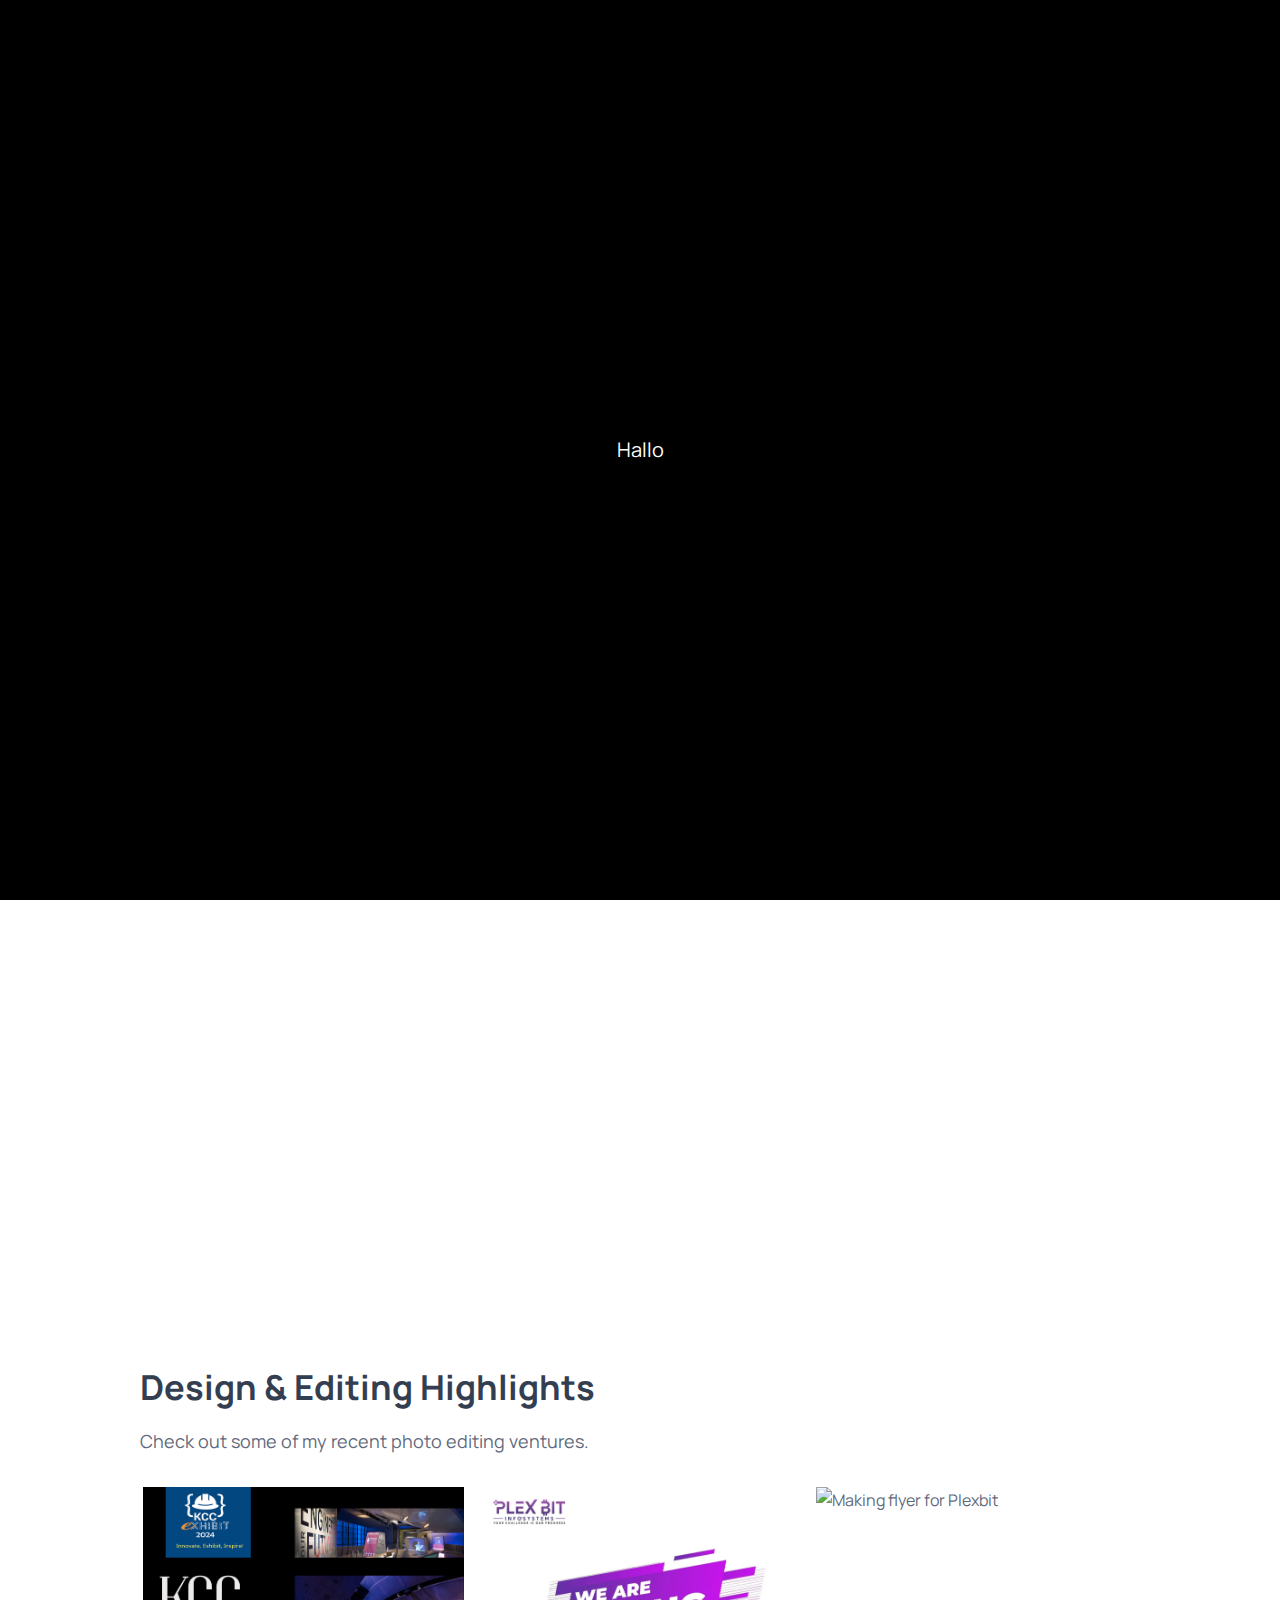
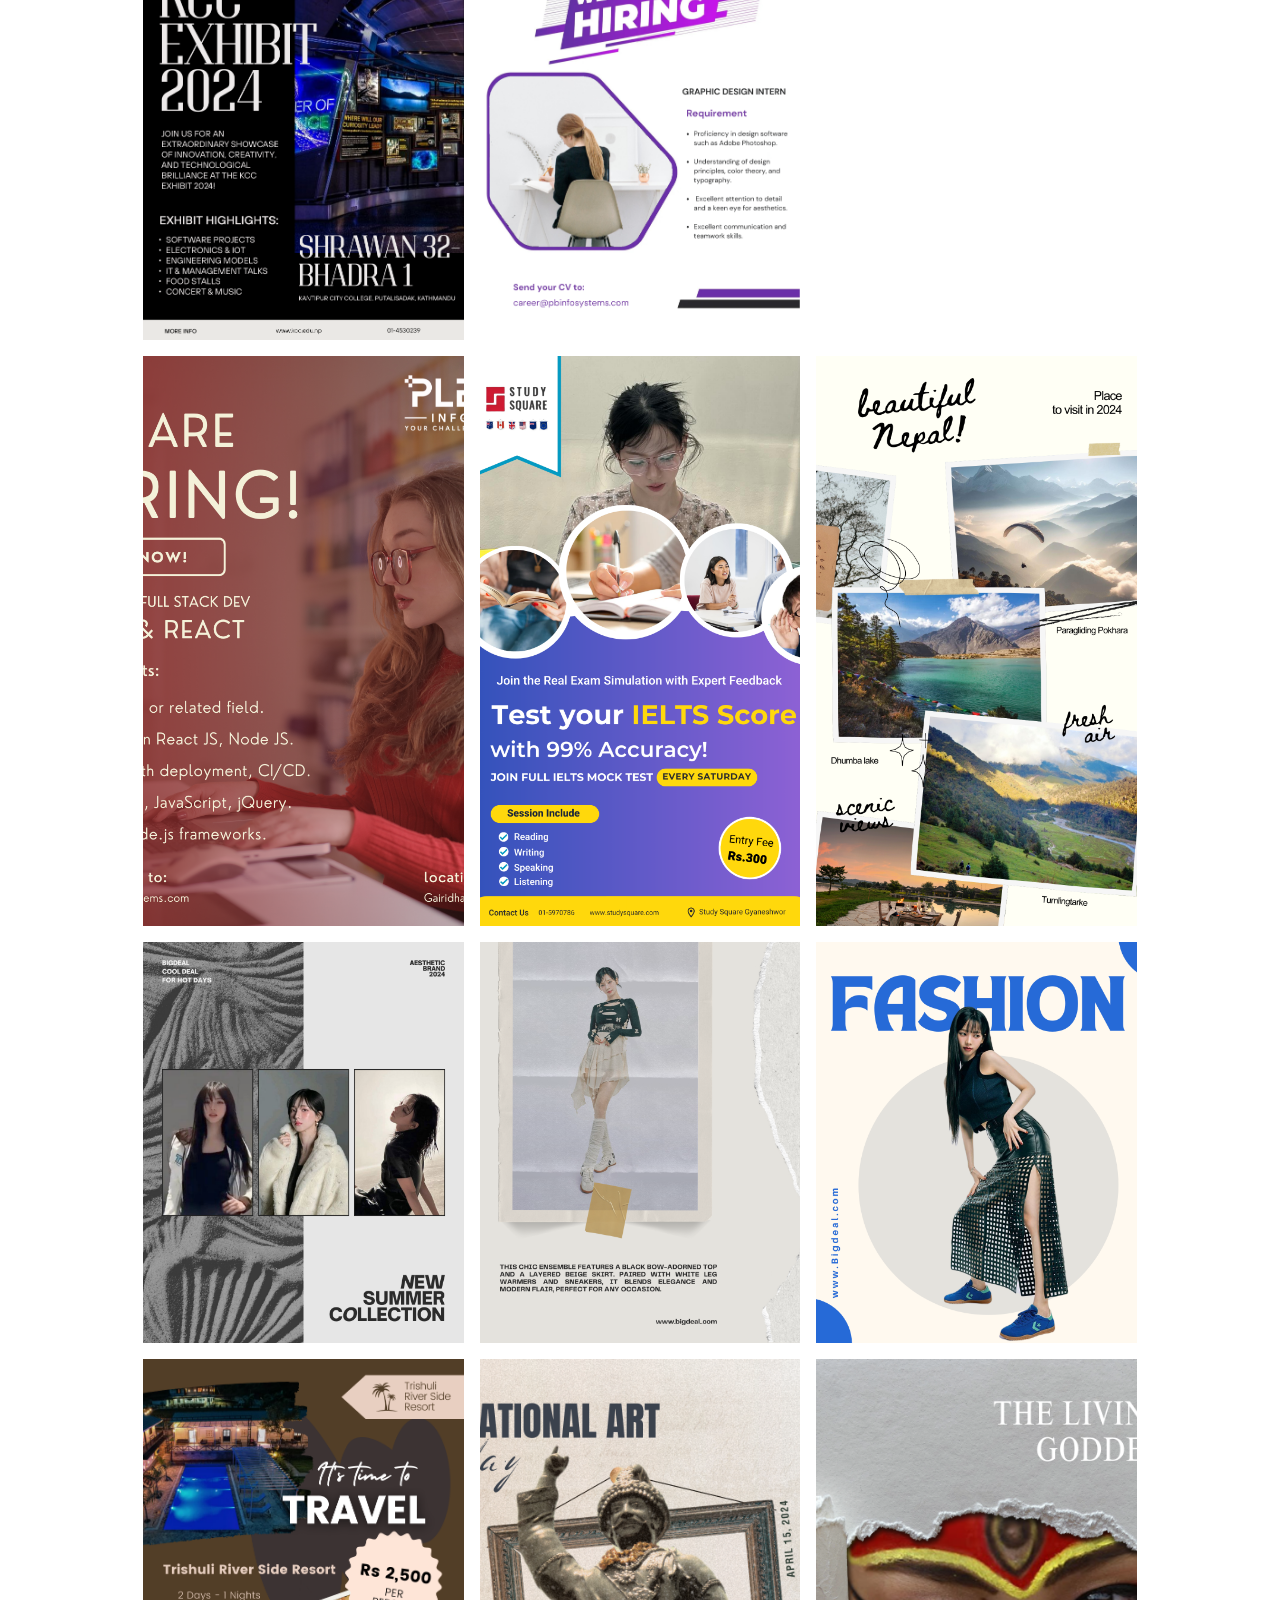
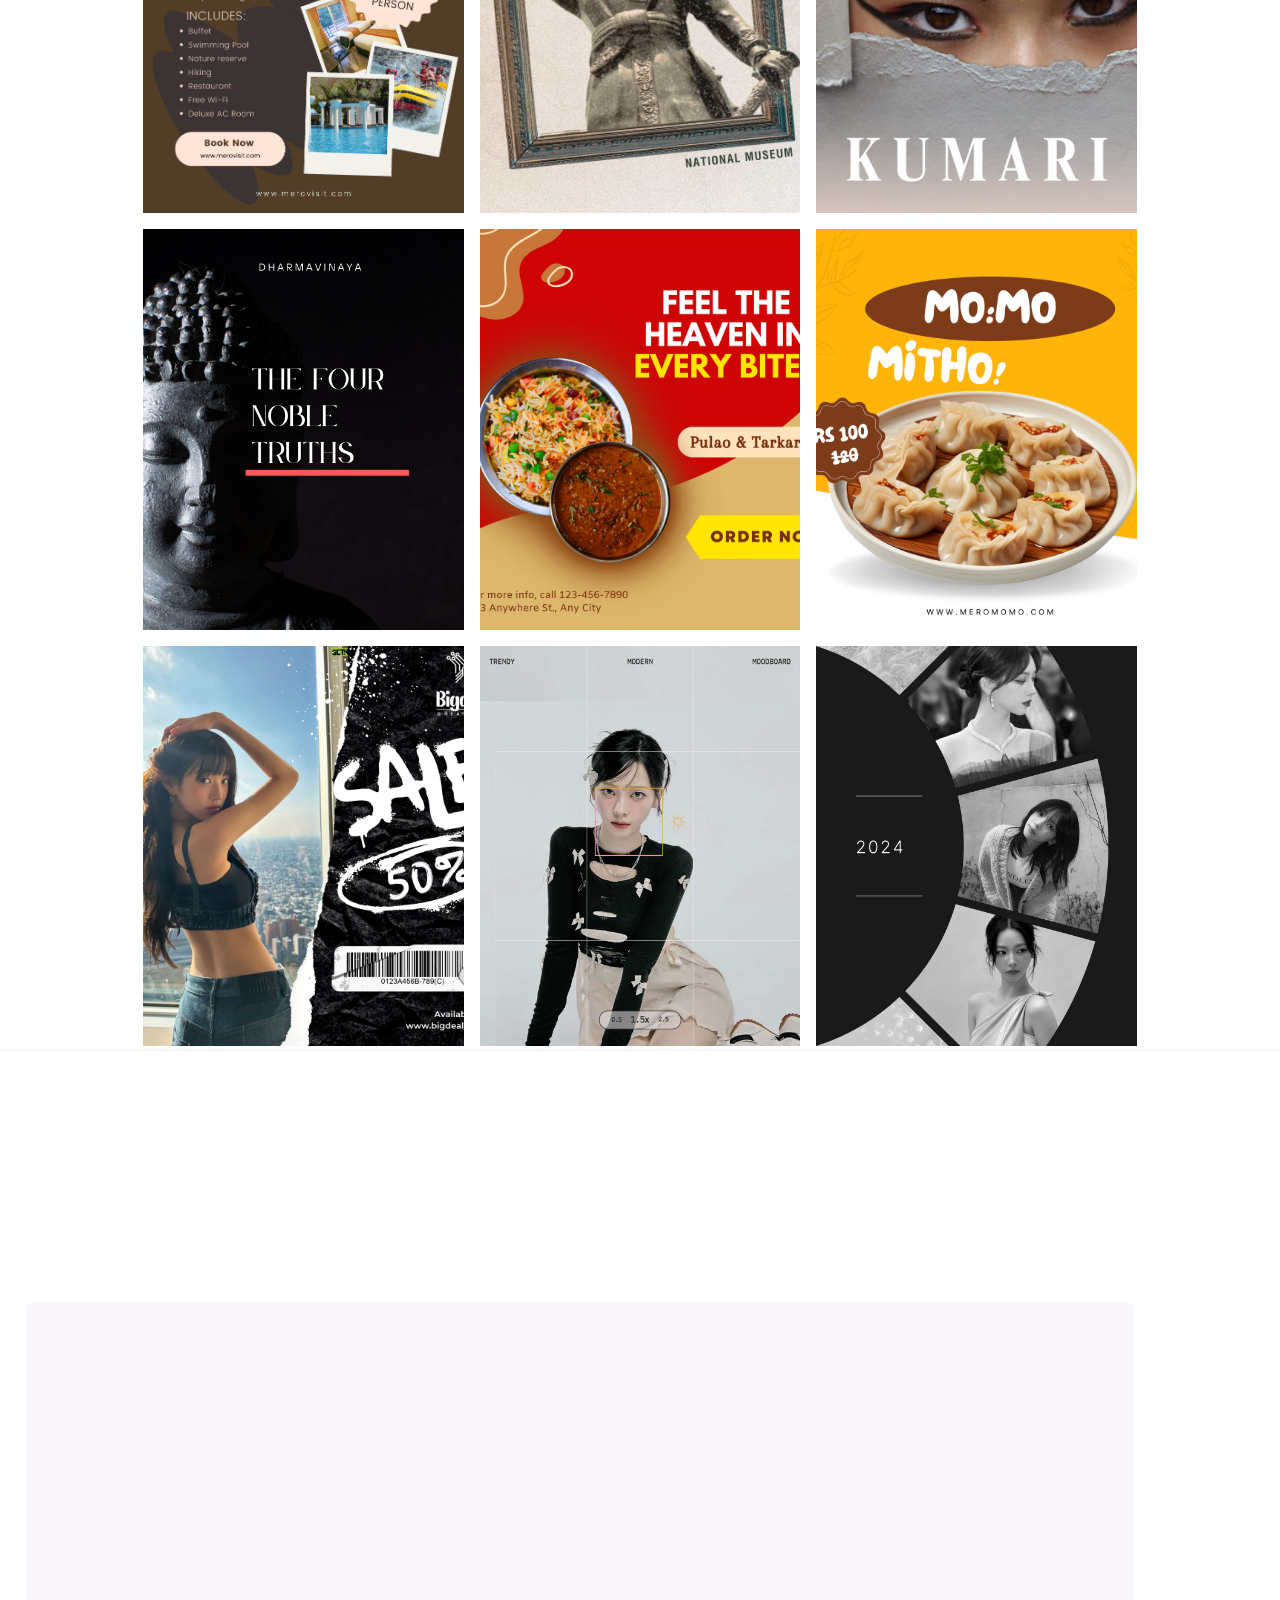
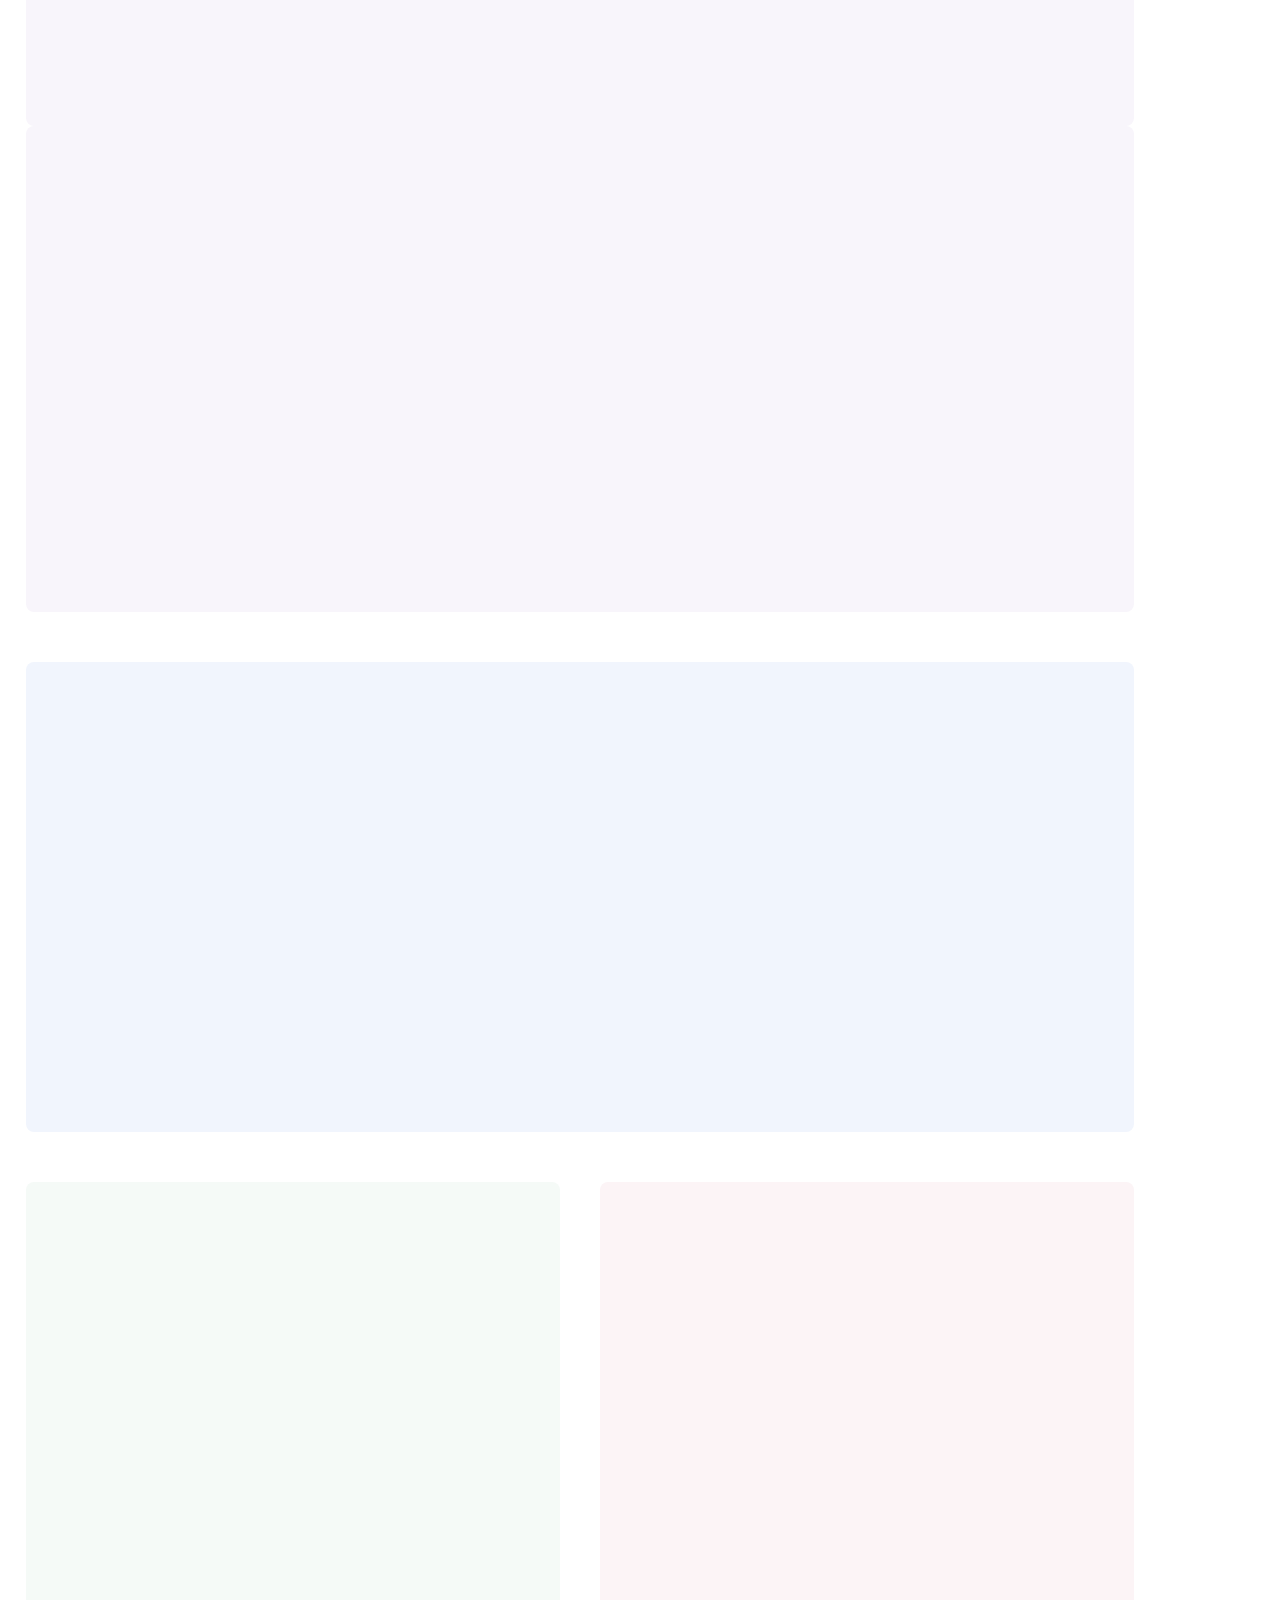
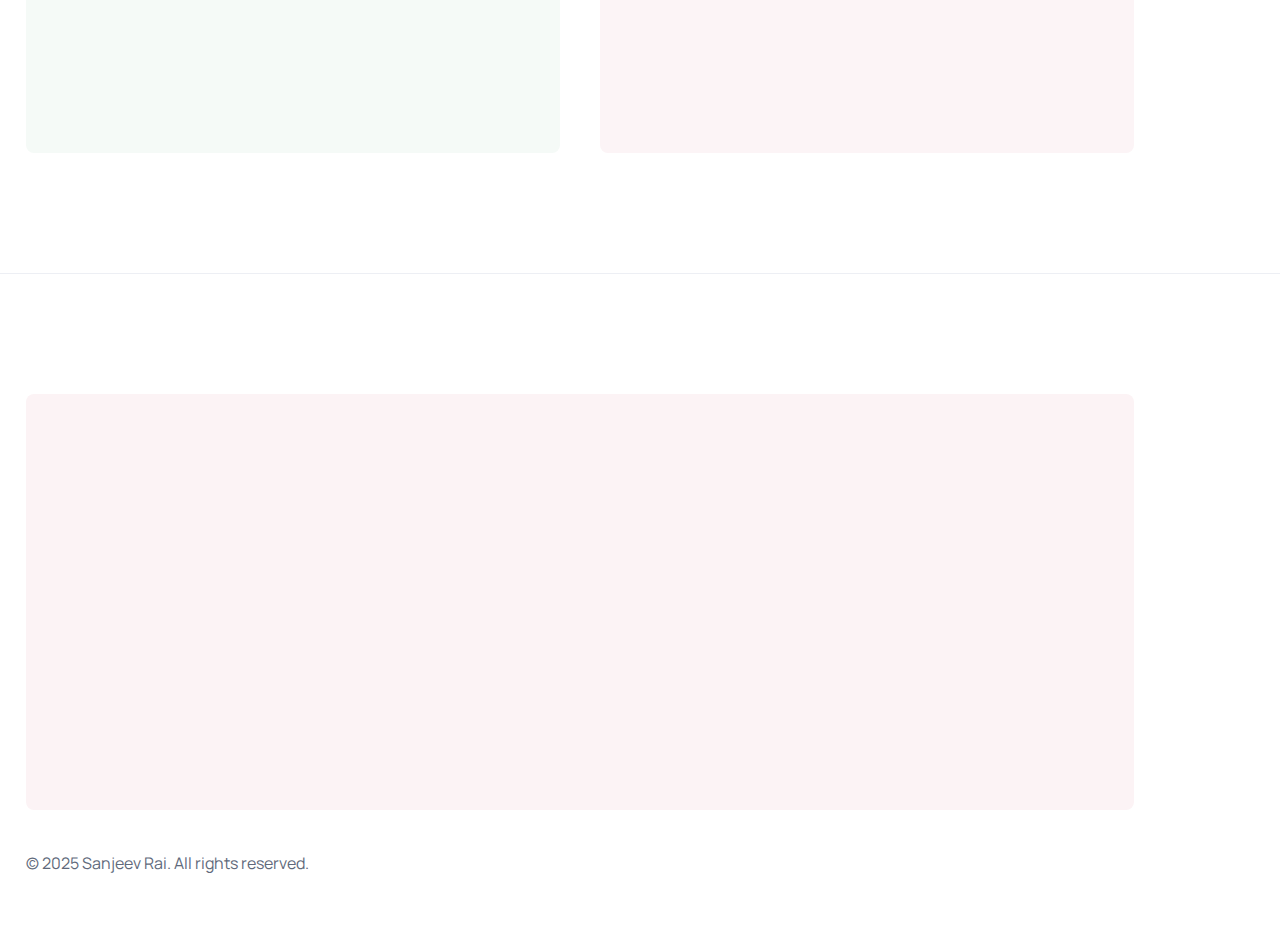
==== commit 31959105: "Update index.html" ====
--- a/index.html
+++ b/index.html
@@ -613,18 +613,10 @@
 
   <footer class="footer">
     <div class="container">
-
-      <script>
-        window.onload = function() {
-          var now = new Date();
-          var year = now.getFullYear();
-          document.getElementById("date").innerHTML = year;
-        };
-      </script>
       
-      <p>Copyright <span>© <span id="date"></span></span> <strong class="px-1 sitename">Awddel Holdings.</strong> <span>All Rights Reserved</span></p>
-      
-
+     <p class="copyright">
+        © 2025 Sanjeev Rai. All rights reserved.
+      </p>
       <ul class="social-list1">
 
         <li>
